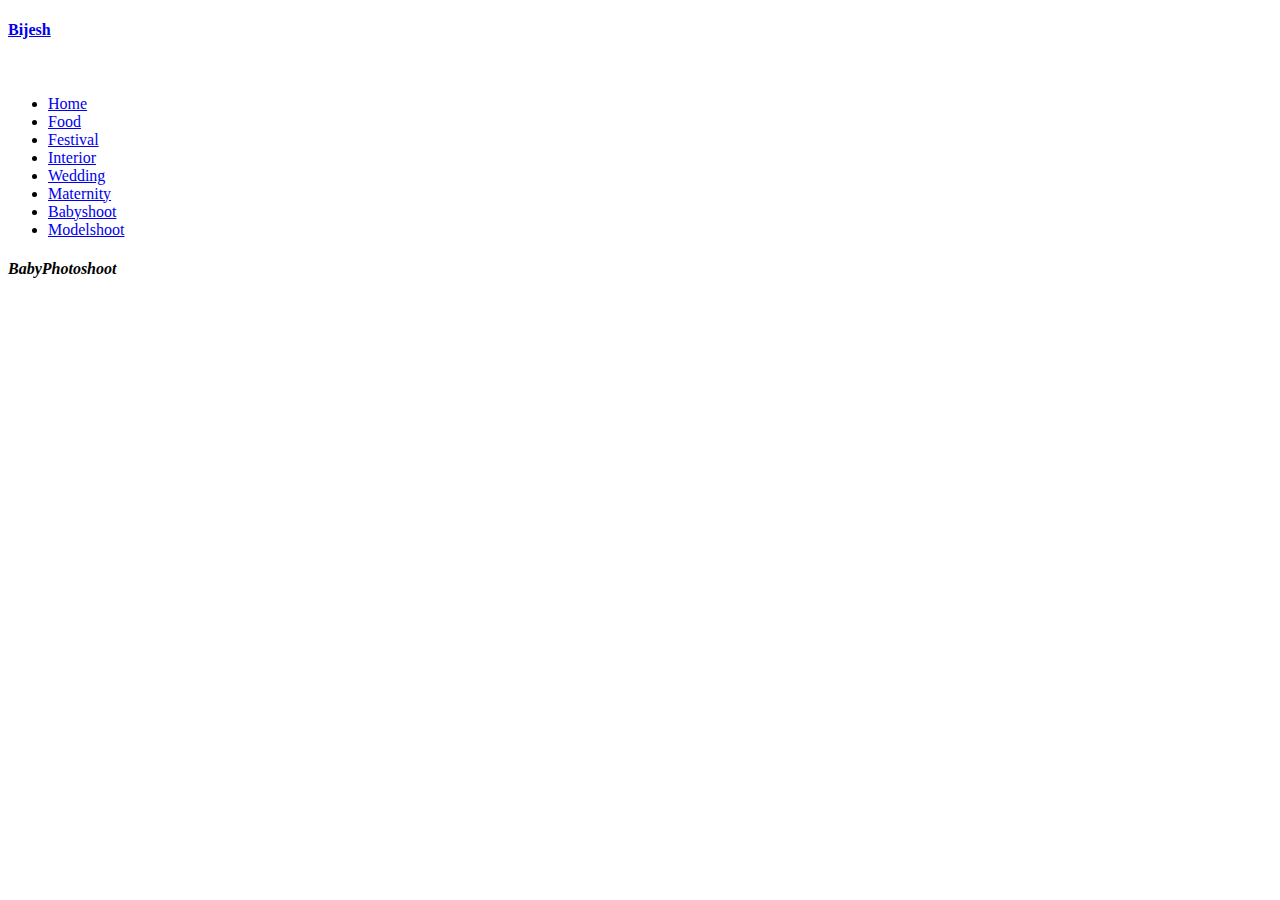
==== babyshoot.html @ 9b433097 "Add files via upload" ====
<!DOCTYPE html>
<html lang="zxx">
<head>
	<title>Bijesh | Photographer</title>
	<meta charset="UTF-8">
	<meta name="description" content="Tulen Photography HTML Template"">
	<meta name="keywords" content="photo, html">
	<meta name="viewport" content="width=device-width, initial-scale=1.0">
	<!-- Stylesheets -->
	<link rel="stylesheet" href="css/bootstrap.min.css"/>
	<link rel="stylesheet" href="css/font-awesome.min.css"/>
	<link rel="stylesheet" href="css/themify-icons.css"/>
	<link rel="stylesheet" href="css/accordion.css"/>
	<link rel="stylesheet" href="css/fresco.css"/>
	<link rel="stylesheet" href="css/owl.carousel.min.css"/>

	<!-- Main Stylesheets -->
	<link rel="stylesheet" href="css/style.css"/>


	<!--[if lt IE 9]>
		<script src="https://oss.maxcdn.com/html5shiv/3.7.2/html5shiv.min.js"></script>
		<script src="https://oss.maxcdn.com/respond/1.4.2/respond.min.js"></script>
	<![endif]-->

</head>
<body>
	<!-- Page Preloder -->
	<div id="preloder">
		<div class="loader"></div>
	</div>

	<!-- Offcanvas Menu Section -->
	<div class="menu-wrapper">
		<div class="menu-switch">
			<i class="ti-menu"></i>
		</div>
		<div class="menu-social-warp">
			<div class="menu-social">
				<a href="https://www.facebook.com/bijeshfotografia?mibextid=ZbWKwL"><i class="ti-facebook"></i></a>
				
				<a href="https://www.linkedin.com/in/bijeshcb"><i class="ti-linkedin"></i></a>
				<a href="https://instagram.com/bijesh_babu_photography?igshid=NGExMmI2YTkyZg=="><i class="ti-instagram"></i></a>
			</div>
		</div>
	</div>
	<div class="side-menu-wrapper">
		<div class="sm-header">
			<div class="menu-close">
				<i class="ti-arrow-left"></i>
			</div>
			<a href="index.html" class="site-logo">
				<h4>Bijesh</h4>
			</a>
		</div><br>
		<nav class="main-menu">
			<ul>
				<li><a href="index.html">Home</a></li>
			
				<li><a href="food.html">Food</a></li>
				<li><a href="festival.html">Festival</a></li>
				<li><a href="interior.html">Interior</a></li>
                <li><a href="wedding.html">Wedding</a></li>
				<li><a href="maternity.html">Maternity</a></li>
				<li><a href="babyshoot.html">Babyshoot</a></li>
				<li><a href="modelshoot.html">Modelshoot</a></li>
			</ul>
		</nav>
		<div class="sm-footer">
			<div class="sm-socail">
				<a href="https://www.facebook.com/bijeshfotografia?mibextid=ZbWKwL"><i class="ti-facebook"></i></a>
				
				<a href="https://www.linkedin.com/in/bijeshcb"><i class="ti-linkedin"></i></a>
				<a href="https://instagram.com/bijesh_babu_photography?igshid=NGExMmI2YTkyZg=="><i class="ti-instagram"></i></a>
			</div>
			
		</div>
	</div>
	<!-- Offcanvas Menu Section end -->

	<!-- Gallery Section end -->
	<section class="gallery-section">
		<div class="gallery-header">
			<h4><i>BabyPhotoshoot</i></h4>
			<ul class="gallery-filter">
				<!-- <li class="filter all active" data-filter=""><a href="food.html">Food</a></li> -->
			    
				
				</ul>
			
			</ul>
		</div>
		<div class="nice-scroll">
			<div class="gallery-warp">
				<div class="grid-sizer"></div>
				<div class="gallery-item gi-big featured">
					<a class="fresco" href="img/baby/1.jpg" data-fresco-group="projects">
						<img src="img/baby/1.jpg" alt="">
					</a>
					
				</div>
				<div class="gallery-item people">
					<a class="fresco" href="img/baby/2.jpg" data-fresco-group="projects">
						<img src="img/baby/2.jpg" alt="">
					</a>
					
				</div>
				<div class="gallery-item nature">
					<a class="fresco" href="img/baby/3.jpg" data-fresco-group="projects">
						<img src="img/baby/3.jpg" alt="">
					</a>
				
				</div>
				<div class="gallery-item gi-long travel">
					<a class="fresco" href="img/baby/4.jpg" data-fresco-group="projects">
						<img src="img/baby/4.jpg" alt="">
					</a>
					
				</div>
				
				<div class="gallery-item gi-big animal">
					<a class="fresco" href="img/baby/5.jpg" data-fresco-group="projects">
						<img src="img/baby/5.jpg" alt="">
					</a>
				
				</div>
				<div class="gallery-item gi-big featured">
					<a class="fresco" href="img/baby/6.jpg" data-fresco-group="projects">
						<img src="img/baby/6.jpg" alt="">
					</a>
					
				</div>
				<div class="gallery-item travel">
					<a class="fresco" href="img/baby/7.jpg" data-fresco-group="projects">
						<img src="img/baby/7.jpg" alt="">
					</a>
					
				</div>
				<div class="gallery-item people">
					<a class="fresco" href="img/baby/8.jpg" data-fresco-group="projects">
						<img src="img/baby/8.jpg" alt="">
					</a>
				
				</div>
				
				
				
				
			
				
			</div>
		</div>
	</section>
	<!-- Gallery Section end -->

	<!--====== Javascripts & Jquery ======-->
	<script src="js/vendor/jquery-3.2.1.min.js"></script>
	<script src="js/bootstrap.min.js"></script>
	<script src="js/owl.carousel.min.js"></script>
	<script src="js/imagesloaded.pkgd.min.js"></script>
	<script src="js/isotope.pkgd.min.js"></script>
	<script src="js/jquery.nicescroll.min.js"></script>
	<script src="js/circle-progress.min.js"></script>
	<script src="js/pana-accordion.js"></script>
	<script src="js/fresco.min.js"></script>
	<script src="js/main.js"></script>

	</body>
</html>
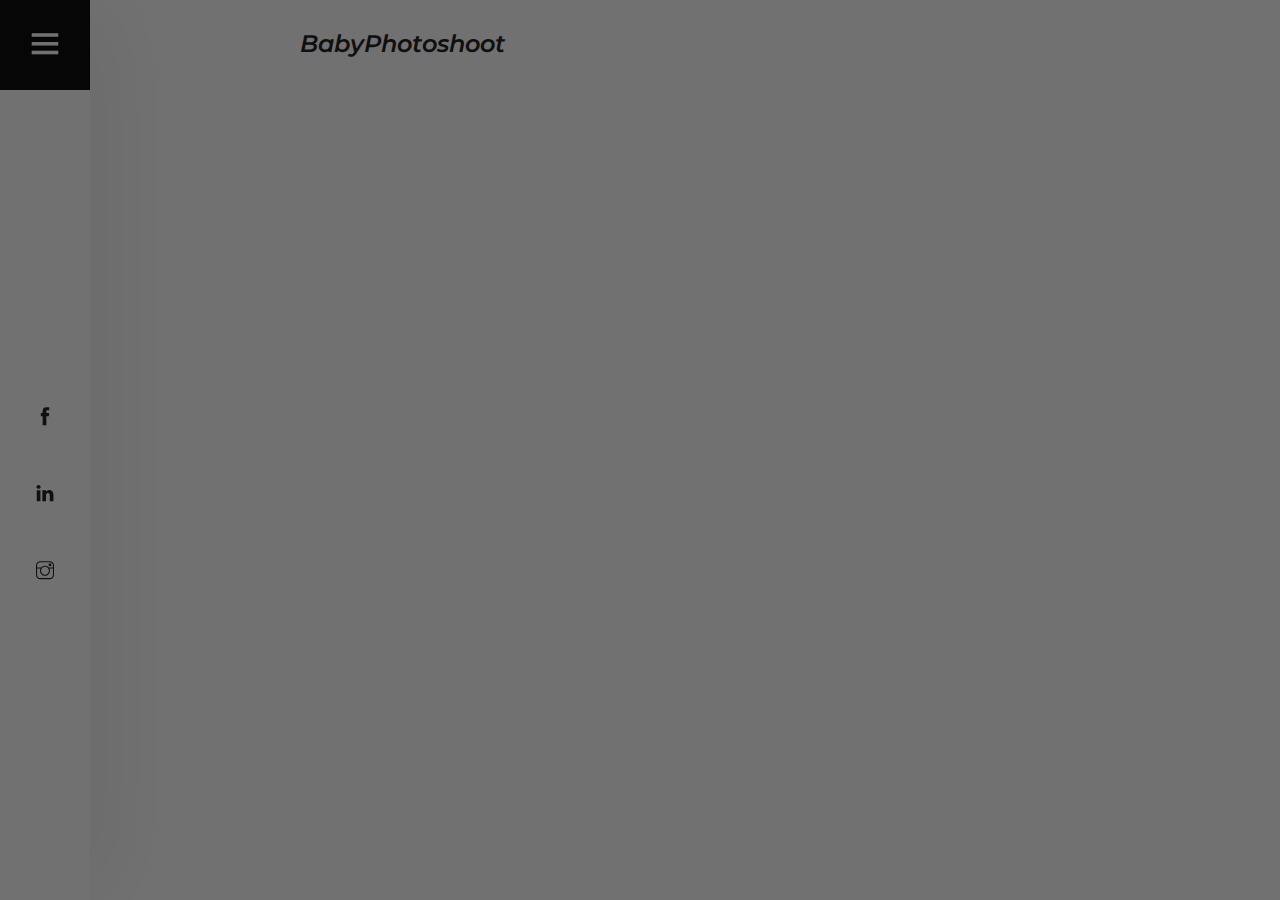
==== commit 0451bacf: "Update babyshoot.html" ====
--- a/babyshoot.html
+++ b/babyshoot.html
@@ -58,7 +58,7 @@
 				<li><a href="index.html">Home</a></li>
 			
 				<li><a href="food.html">Food</a></li>
-				<li><a href="festival.html">Festival</a></li>
+			
 				<li><a href="interior.html">Interior</a></li>
                 <li><a href="wedding.html">Wedding</a></li>
 				<li><a href="maternity.html">Maternity</a></li>
--- a/css/themify-icons.css
+++ b/css/themify-icons.css
@@ -0,0 +1,1081 @@
+@font-face {
+	font-family: 'themify';
+	src:url('../fonts/themify.eot?-fvbane');
+	src:url('../fonts/themify.eot?#iefix-fvbane') format('embedded-opentype'),
+		url('../fonts/themify.woff?-fvbane') format('woff'),
+		url('../fonts/themify.ttf?-fvbane') format('truetype'),
+		url('../fonts/themify.svg?-fvbane#themify') format('svg');
+	font-weight: normal;
+	font-style: normal;
+}
+
+[class^="ti-"], [class*=" ti-"] {
+	font-family: 'themify';
+	speak: none;
+	font-style: normal;
+	font-weight: normal;
+	font-variant: normal;
+	text-transform: none;
+	line-height: 1;
+
+	/* Better Font Rendering =========== */
+	-webkit-font-smoothing: antialiased;
+	-moz-osx-font-smoothing: grayscale;
+}
+
+.ti-wand:before {
+	content: "\e600";
+}
+.ti-volume:before {
+	content: "\e601";
+}
+.ti-user:before {
+	content: "\e602";
+}
+.ti-unlock:before {
+	content: "\e603";
+}
+.ti-unlink:before {
+	content: "\e604";
+}
+.ti-trash:before {
+	content: "\e605";
+}
+.ti-thought:before {
+	content: "\e606";
+}
+.ti-target:before {
+	content: "\e607";
+}
+.ti-tag:before {
+	content: "\e608";
+}
+.ti-tablet:before {
+	content: "\e609";
+}
+.ti-star:before {
+	content: "\e60a";
+}
+.ti-spray:before {
+	content: "\e60b";
+}
+.ti-signal:before {
+	content: "\e60c";
+}
+.ti-shopping-cart:before {
+	content: "\e60d";
+}
+.ti-shopping-cart-full:before {
+	content: "\e60e";
+}
+.ti-settings:before {
+	content: "\e60f";
+}
+.ti-search:before {
+	content: "\e610";
+}
+.ti-zoom-in:before {
+	content: "\e611";
+}
+.ti-zoom-out:before {
+	content: "\e612";
+}
+.ti-cut:before {
+	content: "\e613";
+}
+.ti-ruler:before {
+	content: "\e614";
+}
+.ti-ruler-pencil:before {
+	content: "\e615";
+}
+.ti-ruler-alt:before {
+	content: "\e616";
+}
+.ti-bookmark:before {
+	content: "\e617";
+}
+.ti-bookmark-alt:before {
+	content: "\e618";
+}
+.ti-reload:before {
+	content: "\e619";
+}
+.ti-plus:before {
+	content: "\e61a";
+}
+.ti-pin:before {
+	content: "\e61b";
+}
+.ti-pencil:before {
+	content: "\e61c";
+}
+.ti-pencil-alt:before {
+	content: "\e61d";
+}
+.ti-paint-roller:before {
+	content: "\e61e";
+}
+.ti-paint-bucket:before {
+	content: "\e61f";
+}
+.ti-na:before {
+	content: "\e620";
+}
+.ti-mobile:before {
+	content: "\e621";
+}
+.ti-minus:before {
+	content: "\e622";
+}
+.ti-medall:before {
+	content: "\e623";
+}
+.ti-medall-alt:before {
+	content: "\e624";
+}
+.ti-marker:before {
+	content: "\e625";
+}
+.ti-marker-alt:before {
+	content: "\e626";
+}
+.ti-arrow-up:before {
+	content: "\e627";
+}
+.ti-arrow-right:before {
+	content: "\e628";
+}
+.ti-arrow-left:before {
+	content: "\e629";
+}
+.ti-arrow-down:before {
+	content: "\e62a";
+}
+.ti-lock:before {
+	content: "\e62b";
+}
+.ti-location-arrow:before {
+	content: "\e62c";
+}
+.ti-link:before {
+	content: "\e62d";
+}
+.ti-layout:before {
+	content: "\e62e";
+}
+.ti-layers:before {
+	content: "\e62f";
+}
+.ti-layers-alt:before {
+	content: "\e630";
+}
+.ti-key:before {
+	content: "\e631";
+}
+.ti-import:before {
+	content: "\e632";
+}
+.ti-image:before {
+	content: "\e633";
+}
+.ti-heart:before {
+	content: "\e634";
+}
+.ti-heart-broken:before {
+	content: "\e635";
+}
+.ti-hand-stop:before {
+	content: "\e636";
+}
+.ti-hand-open:before {
+	content: "\e637";
+}
+.ti-hand-drag:before {
+	content: "\e638";
+}
+.ti-folder:before {
+	content: "\e639";
+}
+.ti-flag:before {
+	content: "\e63a";
+}
+.ti-flag-alt:before {
+	content: "\e63b";
+}
+.ti-flag-alt-2:before {
+	content: "\e63c";
+}
+.ti-eye:before {
+	content: "\e63d";
+}
+.ti-export:before {
+	content: "\e63e";
+}
+.ti-exchange-vertical:before {
+	content: "\e63f";
+}
+.ti-desktop:before {
+	content: "\e640";
+}
+.ti-cup:before {
+	content: "\e641";
+}
+.ti-crown:before {
+	content: "\e642";
+}
+.ti-comments:before {
+	content: "\e643";
+}
+.ti-comment:before {
+	content: "\e644";
+}
+.ti-comment-alt:before {
+	content: "\e645";
+}
+.ti-close:before {
+	content: "\e646";
+}
+.ti-clip:before {
+	content: "\e647";
+}
+.ti-angle-up:before {
+	content: "\e648";
+}
+.ti-angle-right:before {
+	content: "\e649";
+}
+.ti-angle-left:before {
+	content: "\e64a";
+}
+.ti-angle-down:before {
+	content: "\e64b";
+}
+.ti-check:before {
+	content: "\e64c";
+}
+.ti-check-box:before {
+	content: "\e64d";
+}
+.ti-camera:before {
+	content: "\e64e";
+}
+.ti-announcement:before {
+	content: "\e64f";
+}
+.ti-brush:before {
+	content: "\e650";
+}
+.ti-briefcase:before {
+	content: "\e651";
+}
+.ti-bolt:before {
+	content: "\e652";
+}
+.ti-bolt-alt:before {
+	content: "\e653";
+}
+.ti-blackboard:before {
+	content: "\e654";
+}
+.ti-bag:before {
+	content: "\e655";
+}
+.ti-move:before {
+	content: "\e656";
+}
+.ti-arrows-vertical:before {
+	content: "\e657";
+}
+.ti-arrows-horizontal:before {
+	content: "\e658";
+}
+.ti-fullscreen:before {
+	content: "\e659";
+}
+.ti-arrow-top-right:before {
+	content: "\e65a";
+}
+.ti-arrow-top-left:before {
+	content: "\e65b";
+}
+.ti-arrow-circle-up:before {
+	content: "\e65c";
+}
+.ti-arrow-circle-right:before {
+	content: "\e65d";
+}
+.ti-arrow-circle-left:before {
+	content: "\e65e";
+}
+.ti-arrow-circle-down:before {
+	content: "\e65f";
+}
+.ti-angle-double-up:before {
+	content: "\e660";
+}
+.ti-angle-double-right:before {
+	content: "\e661";
+}
+.ti-angle-double-left:before {
+	content: "\e662";
+}
+.ti-angle-double-down:before {
+	content: "\e663";
+}
+.ti-zip:before {
+	content: "\e664";
+}
+.ti-world:before {
+	content: "\e665";
+}
+.ti-wheelchair:before {
+	content: "\e666";
+}
+.ti-view-list:before {
+	content: "\e667";
+}
+.ti-view-list-alt:before {
+	content: "\e668";
+}
+.ti-view-grid:before {
+	content: "\e669";
+}
+.ti-uppercase:before {
+	content: "\e66a";
+}
+.ti-upload:before {
+	content: "\e66b";
+}
+.ti-underline:before {
+	content: "\e66c";
+}
+.ti-truck:before {
+	content: "\e66d";
+}
+.ti-timer:before {
+	content: "\e66e";
+}
+.ti-ticket:before {
+	content: "\e66f";
+}
+.ti-thumb-up:before {
+	content: "\e670";
+}
+.ti-thumb-down:before {
+	content: "\e671";
+}
+.ti-text:before {
+	content: "\e672";
+}
+.ti-stats-up:before {
+	content: "\e673";
+}
+.ti-stats-down:before {
+	content: "\e674";
+}
+.ti-split-v:before {
+	content: "\e675";
+}
+.ti-split-h:before {
+	content: "\e676";
+}
+.ti-smallcap:before {
+	content: "\e677";
+}
+.ti-shine:before {
+	content: "\e678";
+}
+.ti-shift-right:before {
+	content: "\e679";
+}
+.ti-shift-left:before {
+	content: "\e67a";
+}
+.ti-shield:before {
+	content: "\e67b";
+}
+.ti-notepad:before {
+	content: "\e67c";
+}
+.ti-server:before {
+	content: "\e67d";
+}
+.ti-quote-right:before {
+	content: "\e67e";
+}
+.ti-quote-left:before {
+	content: "\e67f";
+}
+.ti-pulse:before {
+	content: "\e680";
+}
+.ti-printer:before {
+	content: "\e681";
+}
+.ti-power-off:before {
+	content: "\e682";
+}
+.ti-plug:before {
+	content: "\e683";
+}
+.ti-pie-chart:before {
+	content: "\e684";
+}
+.ti-paragraph:before {
+	content: "\e685";
+}
+.ti-panel:before {
+	content: "\e686";
+}
+.ti-package:before {
+	content: "\e687";
+}
+.ti-music:before {
+	content: "\e688";
+}
+.ti-music-alt:before {
+	content: "\e689";
+}
+.ti-mouse:before {
+	content: "\e68a";
+}
+.ti-mouse-alt:before {
+	content: "\e68b";
+}
+.ti-money:before {
+	content: "\e68c";
+}
+.ti-microphone:before {
+	content: "\e68d";
+}
+.ti-menu:before {
+	content: "\e68e";
+}
+.ti-menu-alt:before {
+	content: "\e68f";
+}
+.ti-map:before {
+	content: "\e690";
+}
+.ti-map-alt:before {
+	content: "\e691";
+}
+.ti-loop:before {
+	content: "\e692";
+}
+.ti-location-pin:before {
+	content: "\e693";
+}
+.ti-list:before {
+	content: "\e694";
+}
+.ti-light-bulb:before {
+	content: "\e695";
+}
+.ti-Italic:before {
+	content: "\e696";
+}
+.ti-info:before {
+	content: "\e697";
+}
+.ti-infinite:before {
+	content: "\e698";
+}
+.ti-id-badge:before {
+	content: "\e699";
+}
+.ti-hummer:before {
+	content: "\e69a";
+}
+.ti-home:before {
+	content: "\e69b";
+}
+.ti-help:before {
+	content: "\e69c";
+}
+.ti-headphone:before {
+	content: "\e69d";
+}
+.ti-harddrives:before {
+	content: "\e69e";
+}
+.ti-harddrive:before {
+	content: "\e69f";
+}
+.ti-gift:before {
+	content: "\e6a0";
+}
+.ti-game:before {
+	content: "\e6a1";
+}
+.ti-filter:before {
+	content: "\e6a2";
+}
+.ti-files:before {
+	content: "\e6a3";
+}
+.ti-file:before {
+	content: "\e6a4";
+}
+.ti-eraser:before {
+	content: "\e6a5";
+}
+.ti-envelope:before {
+	content: "\e6a6";
+}
+.ti-download:before {
+	content: "\e6a7";
+}
+.ti-direction:before {
+	content: "\e6a8";
+}
+.ti-direction-alt:before {
+	content: "\e6a9";
+}
+.ti-dashboard:before {
+	content: "\e6aa";
+}
+.ti-control-stop:before {
+	content: "\e6ab";
+}
+.ti-control-shuffle:before {
+	content: "\e6ac";
+}
+.ti-control-play:before {
+	content: "\e6ad";
+}
+.ti-control-pause:before {
+	content: "\e6ae";
+}
+.ti-control-forward:before {
+	content: "\e6af";
+}
+.ti-control-backward:before {
+	content: "\e6b0";
+}
+.ti-cloud:before {
+	content: "\e6b1";
+}
+.ti-cloud-up:before {
+	content: "\e6b2";
+}
+.ti-cloud-down:before {
+	content: "\e6b3";
+}
+.ti-clipboard:before {
+	content: "\e6b4";
+}
+.ti-car:before {
+	content: "\e6b5";
+}
+.ti-calendar:before {
+	content: "\e6b6";
+}
+.ti-book:before {
+	content: "\e6b7";
+}
+.ti-bell:before {
+	content: "\e6b8";
+}
+.ti-basketball:before {
+	content: "\e6b9";
+}
+.ti-bar-chart:before {
+	content: "\e6ba";
+}
+.ti-bar-chart-alt:before {
+	content: "\e6bb";
+}
+.ti-back-right:before {
+	content: "\e6bc";
+}
+.ti-back-left:before {
+	content: "\e6bd";
+}
+.ti-arrows-corner:before {
+	content: "\e6be";
+}
+.ti-archive:before {
+	content: "\e6bf";
+}
+.ti-anchor:before {
+	content: "\e6c0";
+}
+.ti-align-right:before {
+	content: "\e6c1";
+}
+.ti-align-left:before {
+	content: "\e6c2";
+}
+.ti-align-justify:before {
+	content: "\e6c3";
+}
+.ti-align-center:before {
+	content: "\e6c4";
+}
+.ti-alert:before {
+	content: "\e6c5";
+}
+.ti-alarm-clock:before {
+	content: "\e6c6";
+}
+.ti-agenda:before {
+	content: "\e6c7";
+}
+.ti-write:before {
+	content: "\e6c8";
+}
+.ti-window:before {
+	content: "\e6c9";
+}
+.ti-widgetized:before {
+	content: "\e6ca";
+}
+.ti-widget:before {
+	content: "\e6cb";
+}
+.ti-widget-alt:before {
+	content: "\e6cc";
+}
+.ti-wallet:before {
+	content: "\e6cd";
+}
+.ti-video-clapper:before {
+	content: "\e6ce";
+}
+.ti-video-camera:before {
+	content: "\e6cf";
+}
+.ti-vector:before {
+	content: "\e6d0";
+}
+.ti-themify-logo:before {
+	content: "\e6d1";
+}
+.ti-themify-favicon:before {
+	content: "\e6d2";
+}
+.ti-themify-favicon-alt:before {
+	content: "\e6d3";
+}
+.ti-support:before {
+	content: "\e6d4";
+}
+.ti-stamp:before {
+	content: "\e6d5";
+}
+.ti-split-v-alt:before {
+	content: "\e6d6";
+}
+.ti-slice:before {
+	content: "\e6d7";
+}
+.ti-shortcode:before {
+	content: "\e6d8";
+}
+.ti-shift-right-alt:before {
+	content: "\e6d9";
+}
+.ti-shift-left-alt:before {
+	content: "\e6da";
+}
+.ti-ruler-alt-2:before {
+	content: "\e6db";
+}
+.ti-receipt:before {
+	content: "\e6dc";
+}
+.ti-pin2:before {
+	content: "\e6dd";
+}
+.ti-pin-alt:before {
+	content: "\e6de";
+}
+.ti-pencil-alt2:before {
+	content: "\e6df";
+}
+.ti-palette:before {
+	content: "\e6e0";
+}
+.ti-more:before {
+	content: "\e6e1";
+}
+.ti-more-alt:before {
+	content: "\e6e2";
+}
+.ti-microphone-alt:before {
+	content: "\e6e3";
+}
+.ti-magnet:before {
+	content: "\e6e4";
+}
+.ti-line-double:before {
+	content: "\e6e5";
+}
+.ti-line-dotted:before {
+	content: "\e6e6";
+}
+.ti-line-dashed:before {
+	content: "\e6e7";
+}
+.ti-layout-width-full:before {
+	content: "\e6e8";
+}
+.ti-layout-width-default:before {
+	content: "\e6e9";
+}
+.ti-layout-width-default-alt:before {
+	content: "\e6ea";
+}
+.ti-layout-tab:before {
+	content: "\e6eb";
+}
+.ti-layout-tab-window:before {
+	content: "\e6ec";
+}
+.ti-layout-tab-v:before {
+	content: "\e6ed";
+}
+.ti-layout-tab-min:before {
+	content: "\e6ee";
+}
+.ti-layout-slider:before {
+	content: "\e6ef";
+}
+.ti-layout-slider-alt:before {
+	content: "\e6f0";
+}
+.ti-layout-sidebar-right:before {
+	content: "\e6f1";
+}
+.ti-layout-sidebar-none:before {
+	content: "\e6f2";
+}
+.ti-layout-sidebar-left:before {
+	content: "\e6f3";
+}
+.ti-layout-placeholder:before {
+	content: "\e6f4";
+}
+.ti-layout-menu:before {
+	content: "\e6f5";
+}
+.ti-layout-menu-v:before {
+	content: "\e6f6";
+}
+.ti-layout-menu-separated:before {
+	content: "\e6f7";
+}
+.ti-layout-menu-full:before {
+	content: "\e6f8";
+}
+.ti-layout-media-right-alt:before {
+	content: "\e6f9";
+}
+.ti-layout-media-right:before {
+	content: "\e6fa";
+}
+.ti-layout-media-overlay:before {
+	content: "\e6fb";
+}
+.ti-layout-media-overlay-alt:before {
+	content: "\e6fc";
+}
+.ti-layout-media-overlay-alt-2:before {
+	content: "\e6fd";
+}
+.ti-layout-media-left-alt:before {
+	content: "\e6fe";
+}
+.ti-layout-media-left:before {
+	content: "\e6ff";
+}
+.ti-layout-media-center-alt:before {
+	content: "\e700";
+}
+.ti-layout-media-center:before {
+	content: "\e701";
+}
+.ti-layout-list-thumb:before {
+	content: "\e702";
+}
+.ti-layout-list-thumb-alt:before {
+	content: "\e703";
+}
+.ti-layout-list-post:before {
+	content: "\e704";
+}
+.ti-layout-list-large-image:before {
+	content: "\e705";
+}
+.ti-layout-line-solid:before {
+	content: "\e706";
+}
+.ti-layout-grid4:before {
+	content: "\e707";
+}
+.ti-layout-grid3:before {
+	content: "\e708";
+}
+.ti-layout-grid2:before {
+	content: "\e709";
+}
+.ti-layout-grid2-thumb:before {
+	content: "\e70a";
+}
+.ti-layout-cta-right:before {
+	content: "\e70b";
+}
+.ti-layout-cta-left:before {
+	content: "\e70c";
+}
+.ti-layout-cta-center:before {
+	content: "\e70d";
+}
+.ti-layout-cta-btn-right:before {
+	content: "\e70e";
+}
+.ti-layout-cta-btn-left:before {
+	content: "\e70f";
+}
+.ti-layout-column4:before {
+	content: "\e710";
+}
+.ti-layout-column3:before {
+	content: "\e711";
+}
+.ti-layout-column2:before {
+	content: "\e712";
+}
+.ti-layout-accordion-separated:before {
+	content: "\e713";
+}
+.ti-layout-accordion-merged:before {
+	content: "\e714";
+}
+.ti-layout-accordion-list:before {
+	content: "\e715";
+}
+.ti-ink-pen:before {
+	content: "\e716";
+}
+.ti-info-alt:before {
+	content: "\e717";
+}
+.ti-help-alt:before {
+	content: "\e718";
+}
+.ti-headphone-alt:before {
+	content: "\e719";
+}
+.ti-hand-point-up:before {
+	content: "\e71a";
+}
+.ti-hand-point-right:before {
+	content: "\e71b";
+}
+.ti-hand-point-left:before {
+	content: "\e71c";
+}
+.ti-hand-point-down:before {
+	content: "\e71d";
+}
+.ti-gallery:before {
+	content: "\e71e";
+}
+.ti-face-smile:before {
+	content: "\e71f";
+}
+.ti-face-sad:before {
+	content: "\e720";
+}
+.ti-credit-card:before {
+	content: "\e721";
+}
+.ti-control-skip-forward:before {
+	content: "\e722";
+}
+.ti-control-skip-backward:before {
+	content: "\e723";
+}
+.ti-control-record:before {
+	content: "\e724";
+}
+.ti-control-eject:before {
+	content: "\e725";
+}
+.ti-comments-smiley:before {
+	content: "\e726";
+}
+.ti-brush-alt:before {
+	content: "\e727";
+}
+.ti-youtube:before {
+	content: "\e728";
+}
+.ti-vimeo:before {
+	content: "\e729";
+}
+.ti-twitter:before {
+	content: "\e72a";
+}
+.ti-time:before {
+	content: "\e72b";
+}
+.ti-tumblr:before {
+	content: "\e72c";
+}
+.ti-skype:before {
+	content: "\e72d";
+}
+.ti-share:before {
+	content: "\e72e";
+}
+.ti-share-alt:before {
+	content: "\e72f";
+}
+.ti-rocket:before {
+	content: "\e730";
+}
+.ti-pinterest:before {
+	content: "\e731";
+}
+.ti-new-window:before {
+	content: "\e732";
+}
+.ti-microsoft:before {
+	content: "\e733";
+}
+.ti-list-ol:before {
+	content: "\e734";
+}
+.ti-linkedin:before {
+	content: "\e735";
+}
+.ti-layout-sidebar-2:before {
+	content: "\e736";
+}
+.ti-layout-grid4-alt:before {
+	content: "\e737";
+}
+.ti-layout-grid3-alt:before {
+	content: "\e738";
+}
+.ti-layout-grid2-alt:before {
+	content: "\e739";
+}
+.ti-layout-column4-alt:before {
+	content: "\e73a";
+}
+.ti-layout-column3-alt:before {
+	content: "\e73b";
+}
+.ti-layout-column2-alt:before {
+	content: "\e73c";
+}
+.ti-instagram:before {
+	content: "\e73d";
+}
+.ti-google:before {
+	content: "\e73e";
+}
+.ti-github:before {
+	content: "\e73f";
+}
+.ti-flickr:before {
+	content: "\e740";
+}
+.ti-facebook:before {
+	content: "\e741";
+}
+.ti-dropbox:before {
+	content: "\e742";
+}
+.ti-dribbble:before {
+	content: "\e743";
+}
+.ti-apple:before {
+	content: "\e744";
+}
+.ti-android:before {
+	content: "\e745";
+}
+.ti-save:before {
+	content: "\e746";
+}
+.ti-save-alt:before {
+	content: "\e747";
+}
+.ti-yahoo:before {
+	content: "\e748";
+}
+.ti-wordpress:before {
+	content: "\e749";
+}
+.ti-vimeo-alt:before {
+	content: "\e74a";
+}
+.ti-twitter-alt:before {
+	content: "\e74b";
+}
+.ti-tumblr-alt:before {
+	content: "\e74c";
+}
+.ti-trello:before {
+	content: "\e74d";
+}
+.ti-stack-overflow:before {
+	content: "\e74e";
+}
+.ti-soundcloud:before {
+	content: "\e74f";
+}
+.ti-sharethis:before {
+	content: "\e750";
+}
+.ti-sharethis-alt:before {
+	content: "\e751";
+}
+.ti-reddit:before {
+	content: "\e752";
+}
+.ti-pinterest-alt:before {
+	content: "\e753";
+}
+.ti-microsoft-alt:before {
+	content: "\e754";
+}
+.ti-linux:before {
+	content: "\e755";
+}
+.ti-jsfiddle:before {
+	content: "\e756";
+}
+.ti-joomla:before {
+	content: "\e757";
+}
+.ti-html5:before {
+	content: "\e758";
+}
+.ti-flickr-alt:before {
+	content: "\e759";
+}
+.ti-email:before {
+	content: "\e75a";
+}
+.ti-drupal:before {
+	content: "\e75b";
+}
+.ti-dropbox-alt:before {
+	content: "\e75c";
+}
+.ti-css3:before {
+	content: "\e75d";
+}
+.ti-rss:before {
+	content: "\e75e";
+}
+.ti-rss-alt:before {
+	content: "\e75f";
+}
--- a/css/accordion.css
+++ b/css/accordion.css
@@ -0,0 +1,51 @@
+.pana-accordion {
+	width: 100%;
+	height: 100%;
+	margin: 0 auto;
+	position: relative;
+	overflow: hidden
+}
+
+.pana-accordion .pana-accordion-wrap {
+	margin-left: -1px;
+	position: relative;
+	width: 300%
+}
+
+.pana-accordion .pana-accordion-wrap .pana-accordion-item {
+	width: 100%;
+	height: 200px;
+	overflow: hidden;
+	float: left;
+	position: absolute;
+	left: 0;
+	top: 0;
+	background-position: top left -200px;
+	transition: background-position 0.4s;
+	
+}
+.pana-accordion .pana-accordion-wrap .pana-accordion-item.active {
+	background-position: top center;
+}
+
+.pana-accordion .pana-accordion-wrap .pana-accordion-item .pana-accordion-mask {
+	width: 100%;
+	height: 100%;
+	left: 0;
+	top: 0;
+	position: absolute;
+	z-index: 10;
+	background-color: #000;
+	filter: alpha(opacity=40);
+	-ms-filter: "progid:DXImageTransform.Microsoft.Alpha(Opacity=40)";
+	-webkit-opacity: 0.4;
+	-khtml-opacity: 0.4;
+	-moz-opacity: 0.4;
+	-ms-opacity: 0.4;
+	-o-opacity: 0.4;
+	opacity: 0.4
+}
+
+.pana-accordion .pana-accordion-wrap .pana-accordion-item.active .pana-accordion-mask {
+	display: none
+}--- a/css/fresco.css
+++ b/css/fresco.css
@@ -0,0 +1,1616 @@
+/* box-sizing */
+.fr-window,
+.fr-window [class^="fr-"],
+.fr-overlay,
+.fr-overlay [class^="fr-"],
+.fr-spinner,
+.fr-spinner [class^="fr-"] {
+  box-sizing: border-box;
+}
+
+.fr-window {
+  position: fixed;
+  width: 100%;
+  height: 100%;
+  top: 0;
+  left: 0;
+  font: 13px/20px "Lucida Sans", "Lucida Sans Unicode", "Lucida Grande", Verdana,
+    Arial, sans-serif;
+  /* Chrome hack, this fixes a visual glitch when quickly toggling a video */
+  transform: translateZ(0px);
+}
+
+/* z-index */
+.fr-overlay {
+  z-index: 99998;
+}
+.fr-window {
+  z-index: 99999;
+}
+.fr-spinner {
+  z-index: 100000;
+}
+
+/* overlay */
+.fr-overlay {
+  position: fixed;
+  top: 0;
+  left: 0;
+  height: 100%;
+  width: 100%;
+}
+.fr-overlay-background {
+  float: left;
+  width: 100%;
+  height: 100%;
+  background: #000;
+  opacity: 0.9;
+  filter: alpha(opacity=90);
+}
+
+.fr-overlay-ui-fullclick .fr-overlay-background {
+  background: #292929;
+  opacity: 1;
+  filter: alpha(opacity=100);
+}
+
+/* mobile touch has position:absolute to allow zooming */
+.fr-window.fr-mobile-touch,
+.fr-overlay.fr-mobile-touch {
+  position: absolute;
+  overflow: visible;
+}
+
+/* some properties on the window are used to toggle things
+ * like margin and the fullclick mode,
+ * we reset those properties after measuring them
+ */
+.fr-measured {
+  margin: 0 !important;
+  min-width: 0 !important;
+  min-height: 0 !important;
+}
+
+.fr-box {
+  position: absolute;
+  top: 0;
+  left: 0;
+  width: 100%;
+  height: 100%;
+}
+
+.fr-pages {
+  position: absolute;
+  width: 100%;
+  height: 100%;
+  overflow: hidden;
+  -webkit-user-select: none;
+  -khtml-user-select: none;
+  -moz-user-select: none;
+  -ms-user-select: none;
+  user-select: none;
+}
+
+.fr-page {
+  position: absolute;
+  width: 100%;
+  height: 100%;
+}
+
+.fr-container {
+  position: absolute;
+  top: 0;
+  left: 0;
+  right: 0;
+  bottom: 0;
+  margin: 0;
+  padding: 0;
+  text-align: center;
+}
+
+.fr-hovering-clickable .fr-container {
+  cursor: pointer;
+}
+
+/*
+   padding:
+   youtube & vimeo always have buttons on the outside
+   side button = 72 = 54 + (2 * 9 margin)
+   close button = 48
+*/
+/* padding ui:inside */
+.fr-ui-inside .fr-container {
+  padding: 20px 20px;
+}
+.fr-ui-inside.fr-no-sides .fr-container {
+  padding: 20px;
+}
+
+/* padding ui:outside */
+.fr-ui-outside .fr-container {
+  padding: 20px 82px;
+}
+.fr-ui-outside.fr-no-sides .fr-container {
+  padding: 20px 48px;
+}
+
+/* reduce padding on smaller screens */
+@media all and (max-width: 700px) and (orientation: portrait),
+  all and (orientation: landscape) and (max-height: 700px) {
+  /* padding ui:inside */
+  .fr-ui-inside .fr-container {
+    padding: 12px 12px;
+  }
+  .fr-ui-inside.fr-no-sides .fr-container {
+    padding: 12px;
+  }
+
+  /* padding ui:outside */
+  .fr-ui-outside .fr-container {
+    padding: 12px 72px;
+  }
+  .fr-ui-outside.fr-no-sides .fr-container {
+    padding: 12px 48px;
+  }
+}
+
+@media all and (max-width: 500px) and (orientation: portrait),
+  all and (orientation: landscape) and (max-height: 500px) {
+  /* padding ui:inside */
+  .fr-ui-inside .fr-container {
+    padding: 0px 0px;
+  }
+  .fr-ui-inside.fr-no-sides .fr-container {
+    padding: 0px;
+  }
+
+  /* padding ui:outside */
+  .fr-ui-outside .fr-container {
+    padding: 0px 72px;
+  }
+  .fr-ui-outside.fr-no-sides .fr-container {
+    padding: 0px 48px;
+  }
+}
+
+/* padding ui:fullclick */
+.fr-ui-fullclick .fr-container {
+  padding: 0;
+}
+.fr-ui-fullclick.fr-no-sides .fr-container {
+  padding: 0;
+}
+
+/* video fullclick */
+.fr-ui-fullclick.fr-type-video .fr-container {
+  padding: 0px 62px;
+}
+.fr-ui-fullclick.fr-no-sides.fr-type-video .fr-container {
+  padding: 48px 0px;
+}
+
+/* overflow-y should always have 0 padding top and bottom */
+.fr-overflow-y .fr-container {
+  padding-top: 0 !important;
+  padding-bottom: 0 !important;
+}
+
+.fr-content,
+.fr-content-background {
+  position: absolute;
+  top: 50%;
+  left: 50%;
+  /* IE11 has a 1px blur bug on the edges of the caption (ui:inside)
+     during animation with overflow:hidden */
+  overflow: visible;
+}
+
+/* img/iframe/error */
+.fr-content-element {
+  float: left;
+  width: 100%;
+  height: 100%;
+}
+
+.fr-content-background {
+  background: #101010;
+}
+
+.fr-info {
+  position: absolute;
+  top: 0;
+  left: 0;
+  width: 100%;
+  color: #efefef;
+  font-size: 13px;
+  line-height: 20px;
+  text-align: left;
+  -webkit-text-size-adjust: none;
+  text-size-adjust: none;
+  -webkit-user-select: text;
+  -khtml-user-select: text;
+  -moz-user-select: text;
+  -ms-user-select: text;
+  user-select: text;
+}
+.fr-info-background {
+  position: absolute;
+  top: 0;
+  left: 0;
+  height: 100%;
+  width: 100%;
+  background: #000;
+  line-height: 1%;
+  filter: none;
+  opacity: 1;
+}
+.fr-ui-inside .fr-info-background {
+  filter: alpha(opacity=80);
+  opacity: 0.8;
+  zoom: 1;
+}
+/* ui:outside has a slightly lighter info background to break up from black page backgrounds */
+.fr-ui-outside .fr-info-background {
+  background: #0d0d0d;
+}
+
+/* info at the bottom for ui:inside */
+.fr-content .fr-info {
+  top: auto;
+  bottom: 0;
+}
+
+.fr-info-padder {
+  display: block;
+  overflow: hidden;
+  padding: 12px;
+  position: relative;
+  width: auto;
+}
+.fr-caption {
+  width: auto;
+  display: inline;
+}
+
+.fr-position {
+  color: #b3b3b3;
+  float: right;
+  line-height: 21px;
+  opacity: 0.99;
+  position: relative;
+  text-align: right;
+  margin-left: 15px;
+  white-space: nowrap;
+}
+
+/* positions not within the info bar
+   for ui:outside/inside */
+.fr-position-outside,
+.fr-position-inside {
+  position: absolute;
+  bottom: 0;
+  right: 0;
+  margin: 12px;
+  width: auto;
+  padding: 2px 8px;
+  border-radius: 10px;
+  font-size: 11px;
+  line-height: 20px;
+  text-shadow: 0 1px 0 rgba(0, 0, 0, 0.4);
+  display: none;
+  overflow: hidden;
+  white-space: nowrap;
+  -webkit-text-size-adjust: none;
+  text-size-adjust: none;
+  -webkit-user-select: text;
+  -khtml-user-select: text;
+  -moz-user-select: text;
+  -ms-user-select: text;
+  user-select: text;
+}
+.fr-position-inside {
+  border: 0;
+}
+
+.fr-position-background {
+  position: absolute;
+  top: 0;
+  left: 0;
+  width: 100%;
+  height: 100%;
+  background: #0d0d0d;
+  filter: alpha(opacity=80);
+  opacity: 0.8;
+  zoom: 1; /* oldIE */
+}
+.fr-position-text {
+  color: #b3b3b3;
+}
+.fr-position-outside .fr-position-text,
+.fr-position-inside .fr-position-text {
+  float: left;
+  position: relative;
+  text-shadow: 0 1px 1px rgba(0, 0, 0, 0.3);
+  opacity: 1;
+}
+
+/* display it for the outside ui, hide the caption inside */
+.fr-ui-outside .fr-position-outside {
+  display: block;
+}
+.fr-ui-outside .fr-info .fr-position {
+  display: none;
+}
+
+.fr-ui-inside.fr-no-caption .fr-position-inside {
+  display: block;
+}
+
+/* links */
+.fr-info a,
+.fr-info a:hover {
+  color: #ccc;
+  border: 0;
+  background: none;
+  text-decoration: underline;
+}
+.fr-info a:hover {
+  color: #eee;
+}
+
+/* no-caption */
+.fr-ui-outside.fr-no-caption .fr-info {
+  display: none;
+}
+.fr-ui-inside.fr-no-caption .fr-caption {
+  display: none;
+}
+
+/* --- stroke */
+.fr-stroke {
+  position: absolute;
+  top: 0;
+  left: 0;
+  width: 100%;
+  height: 1px;
+}
+.fr-stroke-vertical {
+  width: 1px;
+  height: 100%;
+}
+.fr-stroke-horizontal {
+  padding: 0 1px;
+}
+
+.fr-stroke-right {
+  left: auto;
+  right: 0;
+}
+.fr-stroke-bottom {
+  top: auto;
+  bottom: 0;
+}
+
+.fr-stroke-color {
+  float: left;
+  width: 100%;
+  height: 100%;
+  background: rgba(255, 255, 255, 0.08);
+}
+
+/* the stroke is brighter inside the info box */
+.fr-info .fr-stroke-color {
+  background: rgba(80, 80, 80, 0.3);
+}
+
+/* remove the stroke when outside ui has a caption */
+.fr-ui-outside.fr-has-caption .fr-content .fr-stroke-bottom {
+  display: none;
+}
+
+/* remove stroke and shadow when ui:fullclick */
+.fr-ui-fullclick .fr-stroke {
+  display: none;
+}
+.fr-ui-fullclick .fr-content-background {
+  box-shadow: none;
+}
+
+/* the info box never bas a top stroke */
+.fr-info .fr-stroke-top {
+  display: none;
+}
+
+/* < > */
+.fr-side {
+  position: absolute;
+  top: 50%;
+  width: 54px;
+  height: 72px;
+  margin: 0 9px;
+  margin-top: -36px;
+  cursor: pointer;
+  -webkit-user-select: none;
+  -moz-user-select: none;
+  user-select: none;
+  zoom: 1;
+}
+.fr-side-previous {
+  left: 0;
+}
+.fr-side-next {
+  right: 0;
+  left: auto;
+}
+
+.fr-side-disabled {
+  cursor: default;
+}
+.fr-side-hidden {
+  display: none !important;
+}
+
+.fr-side-button {
+  float: left;
+  width: 100%;
+  height: 100%;
+  margin: 0;
+  padding: 0;
+}
+.fr-side-button-background {
+  position: absolute;
+  top: 0;
+  left: 0;
+  width: 100%;
+  height: 100%;
+  background-color: #101010;
+}
+.fr-side-button-icon {
+  float: left;
+  position: relative;
+  height: 100%;
+  width: 100%;
+  zoom: 1;
+  background-position: 50% 50%;
+  background-repeat: no-repeat;
+}
+/* smaller side buttons */
+@media all and (max-width: 500px) and (orientation: portrait),
+  all and (orientation: landscape) and (max-height: 414px) {
+  .fr-side {
+    width: 54px;
+    height: 60px;
+    margin: 0;
+    margin-top: -30px;
+  }
+  .fr-side-button {
+    width: 48px;
+    height: 60px;
+    margin: 0 3px;
+  }
+}
+
+/* X */
+.fr-close {
+  position: absolute;
+  width: 48px;
+  height: 48px;
+  top: 0;
+  right: 0;
+  cursor: pointer;
+  -webkit-user-select: none;
+  -moz-user-select: none;
+  user-select: none;
+}
+
+.fr-close-background,
+.fr-close-icon {
+  position: absolute;
+  top: 12px;
+  left: 12px;
+  height: 26px;
+  width: 26px;
+  background-position: 50% 50%;
+  background-repeat: no-repeat;
+}
+.fr-close-background {
+  background-color: #000;
+}
+
+/* Thumbnails */
+.fr-thumbnails {
+  position: absolute;
+  overflow: hidden;
+}
+.fr-thumbnails-disabled .fr-thumbnails {
+  display: none !important;
+}
+.fr-thumbnails-horizontal .fr-thumbnails {
+  width: 100%;
+  height: 12%;
+  min-height: 74px;
+  max-height: 160px;
+  bottom: 0;
+}
+
+.fr-thumbnails-vertical .fr-thumbnails {
+  height: 100%;
+  width: 10%;
+  min-width: 74px;
+  max-width: 160px;
+  left: 0;
+}
+
+.fr-thumbnails,
+.fr-thumbnails * {
+  -webkit-user-select: none;
+  -khtml-user-select: none;
+  -moz-user-select: none;
+  -ms-user-select: none;
+  user-select: none;
+}
+
+.fr-thumbnails-wrapper {
+  position: absolute;
+  top: 0;
+  left: 50%;
+  height: 100%;
+}
+.fr-thumbnails-vertical .fr-thumbnails-wrapper {
+  top: 50%;
+  left: 0;
+}
+
+.fr-thumbnails-slider {
+  position: relative;
+  width: 100%;
+  height: 100%;
+  float: left;
+  zoom: 1;
+}
+
+.fr-thumbnails-slider-slide {
+  position: absolute;
+  top: 0;
+  left: 0;
+  height: 100%;
+}
+
+.fr-thumbnails-thumbs {
+  float: left;
+  height: 100%;
+  overflow: hidden;
+  position: relative;
+  top: 0;
+  left: 0;
+}
+
+.fr-thumbnails-slide {
+  position: absolute;
+  top: 0;
+  height: 100%;
+  width: 100%;
+}
+
+.fr-thumbnail-frame {
+  position: absolute;
+  zoom: 1;
+  overflow: hidden;
+}
+
+.fr-thumbnail {
+  position: absolute;
+  width: 30px;
+  height: 100%;
+  left: 50%;
+  top: 50%;
+  zoom: 1;
+  cursor: pointer;
+  margin: 0 10px;
+}
+.fr-ltIE9 .fr-thumbnail * {
+  overflow: hidden; /* IE6(7) */
+  z-index: 1;
+  zoom: 1;
+}
+
+.fr-thumbnail-wrapper {
+  position: relative;
+  background: #161616;
+  width: 100%;
+  height: 100%;
+  float: left;
+  overflow: hidden;
+  display: inline; /* IE6(7) */
+  z-index: 0; /* IE8 */
+}
+
+.fr-thumbnail-overlay {
+  cursor: pointer;
+}
+.fr-thumbnail-active .fr-thumbnail-overlay {
+  cursor: default;
+}
+.fr-thumbnail-overlay,
+.fr-thumbnail-overlay-background,
+.fr-thumbnail-overlay-border {
+  position: absolute;
+  top: 0;
+  left: 0;
+  width: 100%;
+  height: 100%;
+  border-width: 0;
+  overflow: hidden;
+  border-style: solid;
+  border-color: transparent;
+}
+.fr-ltIE9 .fr-thumbnail-overlay-border {
+  border-width: 0 !important;
+}
+.fr-thumbnail .fr-thumbnail-image {
+  position: absolute;
+  filter: alpha(opacity=85);
+  opacity: 0.85;
+  max-width: none;
+}
+.fr-thumbnail:hover .fr-thumbnail-image,
+.fr-thumbnail-active:hover .fr-thumbnail-image {
+  filter: alpha(opacity=99);
+  opacity: 0.99;
+}
+.fr-thumbnail-active .fr-thumbnail-image,
+.fr-thumbnail-active:hover .fr-thumbnail-image {
+  filter: alpha(opacity=35);
+  opacity: 0.35;
+}
+.fr-thumbnail-active {
+  cursor: default;
+}
+
+/* Thumbnails loading */
+.fr-thumbnail-loading,
+.fr-thumbnail-loading-background,
+.fr-thumbnail-loading-icon {
+  position: absolute;
+  top: 0;
+  left: 0;
+  width: 100%;
+  height: 100%;
+}
+.fr-thumbnail-loading-background {
+  background-color: #161616;
+  background-position: 50% 50%;
+  background-repeat: no-repeat;
+  opacity: 0.8;
+  position: relative;
+  float: left;
+}
+/* this element is there as an alternative to putting the loading image on the background */
+.fr-thumbnail-loading-icon {
+  display: none;
+}
+
+/* error on thumbnail */
+.fr-thumbnail-error .fr-thumbnail-image {
+  position: absolute;
+  top: 0;
+  left: 0;
+  width: 100%;
+  height: 100%;
+  background-color: #202020;
+}
+
+/* Thumbnail < > */
+.fr-thumbnails-side {
+  float: left;
+  height: 100%;
+  width: 28px;
+  margin: 0 5px;
+  position: relative;
+  overflow: hidden;
+}
+.fr-thumbnails-side-previous {
+  margin-left: 12px;
+}
+.fr-thumbnails-side-next {
+  margin-right: 12px;
+}
+
+.fr-thumbnails-vertical .fr-thumbnails-side {
+  height: 28px;
+  width: 100%;
+  margin: 10px 0;
+}
+.fr-thumbnails-vertical .fr-thumbnails-side-previous {
+  margin-top: 20px;
+}
+.fr-thumbnails-vertical .fr-thumbnails-side-next {
+  margin-bottom: 20px;
+}
+
+.fr-thumbnails-side-button {
+  position: absolute;
+  top: 50%;
+  left: 50%;
+  margin-top: -14px;
+  margin-left: -14px;
+  width: 28px;
+  height: 28px;
+  cursor: pointer;
+}
+
+.fr-thumbnails-side-button-background {
+  position: absolute;
+  top: 0;
+  left: 0;
+  height: 100%;
+  width: 100%;
+  filter: alpha(opacity=80);
+  opacity: 0.8;
+  -moz-transition: background-color 0.2s ease-in;
+  -webkit-transition: background-color 0.2s ease-in;
+  transition: background-color 0.2s ease-in;
+  background-color: #333;
+  cursor: pointer;
+  border-radius: 4px;
+}
+.fr-thumbnails-side-button:hover .fr-thumbnails-side-button-background {
+  background-color: #3b3b3b;
+}
+
+.fr-thumbnails-side-button-disabled * {
+  cursor: default;
+}
+.fr-thumbnails-side-button-disabled:hover
+  .fr-thumbnails-side-button-background {
+  background-color: #333;
+}
+
+.fr-thumbnails-side-button-icon {
+  position: absolute;
+  /*top: -7px;
+  left: -7px;*/
+  top: 0;
+  left: 0;
+  width: 100%;
+  height: 100%;
+}
+
+/* vertical thumbnails */
+.fr-thumbnails-vertical .fr-thumbnails-side,
+.fr-thumbnails-vertical .fr-thumbnails-thumbs,
+.fr-thumbnails-vertical .fr-thumbnail-frame {
+  clear: both;
+}
+
+/* ui:fullclick has a dark thumbnail background */
+.fr-window-ui-fullclick .fr-thumbnails {
+  background: #090909;
+}
+
+/* put a stroke on the connecting caption*/
+.fr-window-ui-fullclick.fr-thumbnails-enabled.fr-thumbnails-horizontal
+  .fr-info
+  .fr-stroke-bottom {
+  display: block !important;
+} /*({ box-shadow: inset 0 -1px 0 rgba(255,255,255,.1); } */
+.fr-window-ui-fullclick.fr-thumbnails-enabled.fr-thumbnails-vertical
+  .fr-info
+  .fr-stroke-left {
+  display: block !important;
+}
+
+/* thumbnail spacing  */
+.fr-thumbnails-horizontal .fr-thumbnails-thumbs {
+  padding: 12px 5px;
+}
+.fr-thumbnails-vertical .fr-thumbnails-thumbs {
+  padding: 5px 12px;
+}
+.fr-thumbnails-measured .fr-thumbnails-thumbs {
+  padding: 0 !important;
+}
+/* horizontal */
+@media all and (min-height: 700px) {
+  .fr-thumbnails-horizontal .fr-thumbnails-thumbs {
+    padding: 16px 8px;
+  }
+  .fr-thumbnails-horizontal .fr-thumbnails-side {
+    margin: 0 8px;
+  }
+  .fr-thumbnails-horizontal .fr-thumbnails-side-previous {
+    margin-left: 16px;
+  }
+  .fr-thumbnails-horizontal .fr-thumbnails-side-next {
+    margin-right: 16px;
+  }
+}
+@media all and (min-height: 980px) {
+  .fr-thumbnails-horizontal .fr-thumbnails-thumbs {
+    padding: 20px 10px;
+  }
+  .fr-thumbnails-horizontal .fr-thumbnails-side {
+    margin: 0 10px;
+  }
+  .fr-thumbnails-horizontal .fr-thumbnails-side-previous {
+    margin-left: 20px;
+  }
+  .fr-thumbnails-horizontal .fr-thumbnails-side-next {
+    margin-right: 20px;
+  }
+}
+
+/* vertical */
+@media all and (min-width: 1200px) {
+  .fr-thumbnails-vertical .fr-thumbnails-thumbs {
+    padding: 8px 16px;
+  }
+  .fr-thumbnails-vertical .fr-thumbnails-side {
+    margin: 0 8px;
+  }
+  .fr-thumbnails-vertical .fr-thumbnails-side-previous {
+    margin-top: 16px;
+  }
+  .fr-thumbnails-vertical .fr-thumbnails-side-next {
+    margin-bottom: 16px;
+  }
+}
+@media all and (min-width: 1800px) {
+  .fr-thumbnails-vertical .fr-thumbnails-thumbs {
+    padding: 10px 20px;
+  }
+  .fr-thumbnails-vertical .fr-thumbnails-side {
+    margin: 10px 0;
+  }
+  .fr-thumbnails-vertical .fr-thumbnails-side-previous {
+    margin-top: 20px;
+  }
+  .fr-thumbnails-vertical .fr-thumbnails-side-next {
+    margin-bottom: 20px;
+  }
+}
+
+/* hide thumbnails on smaller screens
+   the js always hides them on touch based devices
+*/
+@media all and (max-width: 500px) and (orientation: portrait),
+  all and (orientation: landscape) and (max-height: 500px) {
+  .fr-thumbnails-horizontal .fr-thumbnails {
+    display: none !important;
+  }
+}
+@media all and (max-width: 700px) and (orientation: portrait),
+  all and (orientation: landscape) and (max-height: 414px) {
+  .fr-thumbnails-vertical .fr-thumbnails {
+    display: none !important;
+  }
+}
+
+/* force fullClick: true
+   and force overflow: false */
+@media all and (max-width: 500px) and (orientation: portrait),
+  all and (orientation: landscape) and (max-height: 414px) {
+  .fr-page {
+    min-width: 100%;
+  } /* fullclick */
+  .fr-page {
+    min-height: 100%;
+  } /* overflow: false */
+}
+
+/* switch between ui modes
+   we force everything not in the current UI mode to hide
+*/
+.fr-window-ui-fullclick .fr-side-next-outside,
+.fr-window-ui-fullclick .fr-side-previous-outside,
+.fr-window-ui-fullclick .fr-close-outside,
+.fr-window-ui-fullclick .fr-content .fr-side-next,
+.fr-window-ui-fullclick .fr-content .fr-side-previous,
+.fr-window-ui-fullclick .fr-content .fr-close,
+.fr-window-ui-fullclick .fr-content .fr-info,
+.fr-window-ui-outside .fr-side-next-fullclick,
+.fr-window-ui-outside .fr-side-previous-fullclick,
+.fr-window-ui-outside .fr-close-fullclick,
+.fr-window-ui-outside .fr-content .fr-side-next,
+.fr-window-ui-outside .fr-content .fr-side-previous,
+.fr-window-ui-outside .fr-content .fr-close,
+.fr-window-ui-outside .fr-content .fr-info,
+.fr-window-ui-inside .fr-page > .fr-info,
+.fr-window-ui-inside .fr-side-next-fullclick,
+.fr-window-ui-inside .fr-side-previous-fullclick,
+.fr-window-ui-inside .fr-close-fullclick,
+.fr-window-ui-inside .fr-side-next-outside,
+.fr-window-ui-inside .fr-side-previous-outside,
+.fr-window-ui-inside .fr-close-outside {
+  display: none !important;
+}
+
+/* some ui elements can be toggled on mousemove.
+   filter:alpha(opacity) is bugged so we use display in oldIE
+*/
+.fr-toggle-ui {
+  opacity: 0;
+  -webkit-transition: opacity 0.3s;
+  transition: opacity 0.3s;
+}
+.fr-visible-fullclick-ui .fr-box > .fr-toggle-ui,
+.fr-visible-inside-ui .fr-ui-inside .fr-toggle-ui {
+  opacity: 1;
+}
+
+.fr-hidden-fullclick-ui .fr-box > .fr-toggle-ui,
+.fr-hidden-inside-ui .fr-ui-inside .fr-toggle-ui {
+  -webkit-transition: opacity 0.3s;
+  transition: opacity 0.3s;
+}
+.fr-ltIE9.fr-hidden-fullclick-ui .fr-box > .fr-toggle-ui,
+.fr-ltIE9.fr-hidden-inside-ui .fr-ui-inside .fr-toggle-ui {
+  display: none;
+}
+
+/* Spinner */
+.fr-spinner {
+  position: fixed;
+  width: 52px;
+  height: 52px;
+  background: #101010;
+  background: rgba(16, 16, 16, 0.85);
+  border-radius: 5px;
+}
+.fr-spinner div {
+  position: absolute;
+  top: 0;
+  left: 0;
+  height: 64%;
+  width: 64%;
+  margin-left: 18%;
+  margin-top: 18%;
+  opacity: 1;
+  -webkit-animation: fresco-12 1.2s infinite ease-in-out;
+  animation: fresco-12 1.2s infinite ease-in-out;
+}
+
+.fr-spinner div:after {
+  content: "";
+  position: absolute;
+  top: 0;
+  left: 50%;
+  width: 2px;
+  height: 8px;
+  margin-left: -1px;
+  background: #fff;
+  box-shadow: 0 0 1px rgba(0, 0, 0, 0); /* fixes rendering in Firefox */
+}
+
+.fr-spinner div.fr-spin-1 {
+  -ms-transform: rotate(30deg);
+  -webkit-transform: rotate(30deg);
+  transform: rotate(30deg);
+  -webkit-animation-delay: -1.1s;
+  animation-delay: -1.1s;
+}
+.fr-spinner div.fr-spin-2 {
+  -ms-transform: rotate(60deg);
+  -webkit-transform: rotate(60deg);
+  transform: rotate(60deg);
+  -webkit-animation-delay: -1s;
+  animation-delay: -1s;
+}
+.fr-spinner div.fr-spin-3 {
+  -ms-transform: rotate(90deg);
+  -webkit-transform: rotate(90deg);
+  transform: rotate(90deg);
+  -webkit-animation-delay: -0.9s;
+  animation-delay: -0.9s;
+}
+.fr-spinner div.fr-spin-4 {
+  -ms-transform: rotate(120deg);
+  -webkit-transform: rotate(120deg);
+  transform: rotate(120deg);
+  -webkit-animation-delay: -0.8s;
+  animation-delay: -0.8s;
+}
+.fr-spinner div.fr-spin-5 {
+  -ms-transform: rotate(150deg);
+  -webkit-transform: rotate(150deg);
+  transform: rotate(150deg);
+  -webkit-animation-delay: -0.7s;
+  animation-delay: -0.7s;
+}
+.fr-spinner div.fr-spin-6 {
+  -ms-transform: rotate(180deg);
+  -webkit-transform: rotate(180deg);
+  transform: rotate(180deg);
+  -webkit-animation-delay: -0.6s;
+  animation-delay: -0.6s;
+}
+.fr-spinner div.fr-spin-6 {
+  -ms-transform: rotate(180deg);
+  -webkit-transform: rotate(180deg);
+  transform: rotate(180deg);
+  -webkit-animation-delay: -0.6s;
+  animation-delay: -0.6s;
+}
+.fr-spinner div.fr-spin-7 {
+  -ms-transform: rotate(210deg);
+  -webkit-transform: rotate(210deg);
+  transform: rotate(210deg);
+  -webkit-animation-delay: -0.5s;
+  animation-delay: -0.5s;
+}
+.fr-spinner div.fr-spin-8 {
+  -ms-transform: rotate(240deg);
+  -webkit-transform: rotate(240deg);
+  transform: rotate(240deg);
+  -webkit-animation-delay: -0.4s;
+  animation-delay: -0.4s;
+}
+.fr-spinner div.fr-spin-9 {
+  -ms-transform: rotate(270deg);
+  -webkit-transform: rotate(270deg);
+  transform: rotate(270deg);
+  -webkit-animation-delay: -0.3s;
+  animation-delay: -0.3s;
+}
+.fr-spinner div.fr-spin-10 {
+  -ms-transform: rotate(300deg);
+  -webkit-transform: rotate(300deg);
+  transform: rotate(300deg);
+  -webkit-animation-delay: -0.2s;
+  animation-delay: -0.2s;
+}
+.fr-spinner div.fr-spin-11 {
+  -ms-transform: rotate(330deg);
+  -webkit-transform: rotate(330deg);
+  transform: rotate(330deg);
+  -webkit-animation-delay: -0.1s;
+  animation-delay: -0.1s;
+}
+.fr-spinner div.fr-spin-12 {
+  -ms-transform: rotate(360deg);
+  -webkit-transform: rotate(360deg);
+  transform: rotate(360deg);
+  -webkit-animation-delay: 0s;
+  animation-delay: 0s;
+}
+
+@-webkit-keyframes fresco-12 {
+  0% {
+    opacity: 1;
+  }
+  100% {
+    opacity: 0;
+  }
+}
+@keyframes fresco-12 {
+  0% {
+    opacity: 1;
+  }
+  100% {
+    opacity: 0;
+  }
+}
+
+/* Thumbnail spinner */
+.fr-thumbnail-spinner {
+  position: absolute;
+  top: 50%;
+  left: 50%;
+  margin-top: -20px;
+  margin-left: -20px;
+  width: 40px;
+  height: 40px;
+}
+.fr-thumbnail-spinner-spin {
+  position: relative;
+  float: left;
+  margin: 8px 0 0 8px;
+  text-indent: -9999em;
+  border-top: 2px solid rgba(255, 255, 255, 0.2);
+  border-right: 2px solid rgba(255, 255, 255, 0.2);
+  border-bottom: 2px solid rgba(255, 255, 255, 0.2);
+  border-left: 2px solid #fff;
+  -webkit-animation: fr-thumbnail-spin 1.1s infinite linear;
+  animation: fr-thumbnail-spin 1.1s infinite linear;
+}
+.fr-thumbnail-spinner-spin,
+.fr-thumbnail-spinner-spin:after {
+  border-radius: 50%;
+  width: 24px;
+  height: 24px;
+}
+@-webkit-keyframes fr-thumbnail-spin {
+  0% {
+    -webkit-transform: rotate(0deg);
+    transform: rotate(0deg);
+  }
+  100% {
+    -webkit-transform: rotate(360deg);
+    transform: rotate(360deg);
+  }
+}
+@keyframes fr-thumbnail-spin {
+  0% {
+    -webkit-transform: rotate(0deg);
+    transform: rotate(0deg);
+  }
+  100% {
+    -webkit-transform: rotate(360deg);
+    transform: rotate(360deg);
+  }
+}
+
+/* Error */
+.fr-error {
+  float: left;
+  position: relative;
+  background-color: #ca3434;
+  width: 160px;
+  height: 160px;
+}
+
+.fr-error-icon {
+  position: absolute;
+  width: 42px;
+  height: 42px;
+  top: 50%;
+  left: 50%;
+  margin-left: -21px;
+  margin-top: -21px;
+}
+
+/* skin: 'fresco' */
+
+/* Sprite */
+.fr-window-skin-fresco .fr-side-button-icon,
+.fr-window-skin-fresco .fr-close-icon,
+.fr-window-skin-fresco .fr-thumbnails-side-button-icon,
+.fr-window-skin-fresco .fr-error-icon {
+  background-image: url("fresco/skins/fresco/sprite.svg");
+}
+/* fallback png sprite */
+.fr-window-skin-fresco.fr-no-svg .fr-side-button-icon,
+.fr-window-skin-fresco.fr-no-svg .fr-close-icon,
+.fr-window-skin-fresco.fr-no-svg .fr-thumbnails-side-button-icon,
+.fr-window-skin-fresco .fr-error-icon {
+  background-image: url("fresco/skins/fresco/sprite.png");
+}
+
+.fr-window-skin-fresco .fr-error-icon {
+  background-position: -160px -126px;
+}
+
+.fr-window-skin-fresco .fr-content-background {
+  background: #101010;
+  box-shadow: 0 0 5px rgba(0, 0, 0, 0.4);
+}
+.fr-window-skin-fresco.fr-window-ui-fullclick .fr-content-background {
+  box-shadow: none;
+}
+
+/* thumbnail shadow */
+.fr-window-skin-fresco .fr-thumbnail-wrapper {
+  box-shadow: 0 0 3px rgba(0, 0, 0, 0.3);
+}
+.fr-window-skin-fresco .fr-thumbnail-active .fr-thumbnail-wrapper {
+  box-shadow: 0 0 1px rgba(0, 0, 0, 0.1);
+}
+
+/* < > */
+.fr-window-skin-fresco .fr-side-button-background {
+  background-color: transparent;
+}
+.fr-window-skin-fresco .fr-side-previous .fr-side-button-icon {
+  background-position: -13px -14px;
+}
+.fr-window-skin-fresco .fr-side-next .fr-side-button-icon {
+  background-position: -93px -14px;
+}
+
+.fr-window-skin-fresco .fr-side-previous:hover .fr-side-button-icon {
+  background-position: -13px -114px;
+}
+.fr-window-skin-fresco .fr-side-next:hover .fr-side-button-icon {
+  background-position: -93px -114px;
+}
+
+/* transition (png) */
+.fr-window-skin-fresco.fr-no-svg
+  .fr-hovering-previous
+  .fr-side-previous
+  .fr-side-button-icon,
+.fr-window-skin-fresco.fr-no-svg.fr-mobile-touch
+  .fr-side-previous
+  .fr-side-button-icon {
+  background-position: -13px -114px;
+}
+.fr-window-skin-fresco.fr-no-svg
+  .fr-hovering-next
+  .fr-side-next
+  .fr-side-button-icon,
+.fr-window-skin-fresco.fr-no-svg.fr-mobile-touch
+  .fr-side-next
+  .fr-side-button-icon {
+  background-position: -93px -114px;
+}
+
+/* disabled state (png) */
+.fr-window-skin-fresco.fr-no-svg
+  .fr-side-previous.fr-side-disabled
+  .fr-side-button-icon,
+.fr-window-skin-fresco.fr-no-svg
+  .fr-hovering-previous
+  .fr-side-previous.fr-side-disabled
+  .fr-side-button-icon,
+.fr-window-skin-fresco.fr-no-svg
+  .fr-side-previous.fr-side-disabled:hover
+  .fr-side-button-icon {
+  background-position: -13px -214px;
+}
+.fr-window-skin-fresco.fr-no-svg
+  .fr-side-next.fr-side-disabled
+  .fr-side-button-icon,
+.fr-window-skin-fresco.fr-no-svg
+  .fr-hovering-next
+  .fr-side-next.fr-side-disabled
+  .fr-side-button-icon,
+.fr-window-skin-fresco.fr-no-svg
+  .fr-side-next.fr-side-disabled:hover
+  .fr-side-button-icon {
+  background-position: -93px -214px;
+}
+
+/* transition (svg) */
+.fr-window-skin-fresco.fr-svg .fr-side-previous .fr-side-button-icon {
+  background-position: -13px -114px;
+}
+.fr-window-skin-fresco.fr-svg .fr-side-next .fr-side-button-icon {
+  background-position: -93px -114px;
+}
+.fr-window-skin-fresco.fr-svg .fr-side-button-icon {
+  opacity: 0.5;
+}
+
+.fr-window-skin-fresco.fr-svg .fr-side:hover .fr-side-button-icon,
+.fr-window-skin-fresco.fr-svg
+  .fr-hovering-previous
+  .fr-side-previous
+  .fr-side-button-icon,
+.fr-window-skin-fresco.fr-svg
+  .fr-hovering-next
+  .fr-side-next
+  .fr-side-button-icon {
+  opacity: 1;
+}
+
+.fr-window-skin-fresco.fr-svg.fr-mobile-touch .fr-side .fr-side-button-icon {
+  opacity: 0.8;
+} /* touch always active but at lower opacity */
+
+/* disabled (svg) */
+.fr-window-skin-fresco.fr-svg .fr-side-disabled .fr-side-button-icon,
+.fr-window-skin-fresco.fr-svg
+  .fr-hovering-previous
+  .fr-side-disabled
+  .fr-side-button-icon,
+.fr-window-skin-fresco.fr-svg
+  .fr-hovering-next
+  .fr-side-disabled
+  .fr-side-button-icon,
+.fr-window-skin-fresco.fr-svg .fr-side-disabled:hover .fr-side-button-icon,
+.fr-window-skin-fresco.fr-svg.fr-mobile-touch
+  .fr-side-disabled
+  .fr-side-button-icon {
+  opacity: 0.2;
+}
+
+/* hide for ui:inside/fullclick, only for the image type */
+.fr-window-skin-fresco.fr-window-ui-inside
+  .fr-type-image
+  .fr-side-disabled
+  .fr-side-button-icon,
+.fr-window-skin-fresco.fr-window-ui-fullclick.fr-showing-type-image
+  .fr-side-disabled
+  .fr-side-button-icon {
+  background-image: none;
+}
+
+/* < > responsive */
+@media all and (max-width: 500px) and (orientation: portrait),
+  all and (orientation: landscape) and (max-height: 414px) {
+  .fr-window-skin-fresco .fr-side-previous .fr-side-button-icon {
+    background-position: 0px -300px;
+  }
+  .fr-window-skin-fresco .fr-side-next .fr-side-button-icon {
+    background-position: -48px -300px;
+  }
+
+  .fr-window-skin-fresco .fr-side-previous:hover .fr-side-button-icon {
+    background-position: 0px -360px;
+  }
+  .fr-window-skin-fresco .fr-side-next:hover .fr-side-button-icon {
+    background-position: -48px -360px;
+  }
+
+  /* transition (png) */
+  .fr-window-skin-fresco.fr-no-svg
+    .fr-hovering-previous
+    .fr-side-previous
+    .fr-side-button-icon,
+  .fr-window-skin-fresco.fr-no-svg.fr-mobile-touch
+    .fr-side-previous
+    .fr-side-button-icon {
+    background-position: 0px -360px;
+  }
+  .fr-window-skin-fresco.fr-no-svg
+    .fr-hovering-next
+    .fr-side-next
+    .fr-side-button-icon,
+  .fr-window-skin-fresco.fr-no-svg.fr-mobile-touch
+    .fr-side-next
+    .fr-side-button-icon {
+    background-position: -48px -360px;
+  }
+
+  /* transition (svg) */
+  .fr-window-skin-fresco.fr-svg .fr-side-previous .fr-side-button-icon {
+    background-position: 0px -360px;
+  }
+  .fr-window-skin-fresco.fr-svg .fr-side-next .fr-side-button-icon {
+    background-position: -48px -360px;
+  }
+
+  /* disabled state (png) */
+  .fr-window-skin-fresco.fr-no-svg
+    .fr-side-previous.fr-side-disabled
+    .fr-side-button-icon,
+  .fr-window-skin-fresco.fr-no-svg
+    .fr-hovering-previous
+    .fr-side-previous.fr-side-disabled
+    .fr-side-button-icon,
+  .fr-window-skin-fresco.fr-no-svg
+    .fr-side-previous.fr-side-disabled:hover
+    .fr-side-button-icon {
+    background-position: 0px -420px;
+  }
+
+  .fr-window-skin-fresco.fr-no-svg
+    .fr-side-next.fr-side-disabled
+    .fr-side-button-icon,
+  .fr-window-skin-fresco.fr-no-svg
+    .fr-hovering-next
+    .fr-side-next.fr-side-disabled
+    .fr-side-button-icon,
+  .fr-window-skin-fresco.fr-no-svg
+    .fr-side-next.fr-side-disabled:hover
+    .fr-side-button-icon {
+    background-position: -48px -420px;
+  }
+}
+
+/* X */
+/* colors */
+.fr-window-skin-fresco.fr-window-ui-outside .fr-close-background {
+  background-color: #363636;
+}
+.fr-window-skin-fresco.fr-window-ui-outside
+  .fr-close:hover
+  .fr-close-background {
+  background-color: #434343;
+}
+
+.fr-window-skin-fresco.fr-window-ui-inside .fr-close-background,
+.fr-window-skin-fresco.fr-window-ui-fullclick .fr-close-background {
+  background-color: #131313;
+  filter: alpha(opacity=80);
+  opacity: 0.8;
+}
+.fr-window-skin-fresco.fr-window-ui-inside .fr-close:hover .fr-close-background,
+.fr-window-skin-fresco.fr-window-ui-fullclick
+  .fr-close:hover
+  .fr-close-background {
+  background-color: #191919;
+}
+
+/* - image */
+.fr-window-skin-fresco .fr-close .fr-close-icon {
+  background-position: -168px -8px;
+}
+.fr-window-skin-fresco .fr-close:hover .fr-close-icon {
+  background-position: -210px -8px;
+}
+
+/* - transition */
+.fr-window-skin-fresco.fr-svg .fr-close .fr-close-icon {
+  background-position: -210px -8px;
+  opacity: 0.8;
+}
+.fr-window-skin-fresco .fr-close:hover .fr-close-icon {
+  opacity: 1;
+}
+/* iOS 8.4.1 bug: when opacity changes it'll require 2 taps
+   force a single opacity to fix this
+*/
+.fr-window-skin-fresco.fr-svg.fr-mobile-touch .fr-close .fr-close-icon,
+.fr-window-skin-fresco.fr-mobile-touch .fr-close:hover .fr-close-icon {
+  opacity: 1;
+}
+
+/* Thumbnails */
+.fr-window-skin-fresco .fr-thumbnail-wrapper {
+  border-color: transparent;
+  border-style: solid;
+  border-width: 0;
+}
+.fr-window-skin-fresco .fr-thumbnail-wrapper {
+  box-shadow: 0 0 3px rgba(0, 0, 0, 0.3);
+}
+.fr-window-skin-fresco .fr-thumbnail-active .fr-thumbnail-wrapper {
+  box-shadow: 0 0 1px rgba(0, 0, 0, 0.1);
+}
+.fr-window-skin-fresco .fr-thumbnail-wrapper {
+  box-shadow: 0 -1px 4px rgba(0, 0, 0, 0.3);
+}
+.fr-window-skin-fresco .fr-thumbnail-overlay-border {
+  border-width: 1px;
+  border-color: rgba(255, 255, 255, 0.08); /* should remain rgba */
+}
+/* no inner border on active thumbnail */
+.fr-window-skin-fresco .fr-thumbnail-active .fr-thumbnail-overlay-border,
+.fr-window-skin-fresco .fr-thumbnail-active:hover .fr-thumbnail-overlay-border {
+  border: 0;
+}
+
+/* Thumbnails < > */
+.fr-window-skin-fresco
+  .fr-thumbnails-side-previous
+  .fr-thumbnails-side-button-icon {
+  background-position: -167px -49px;
+}
+.fr-window-skin-fresco
+  .fr-thumbnails-side-previous:hover
+  .fr-thumbnails-side-button-icon {
+  background-position: -209px -49px;
+}
+.fr-window-skin-fresco
+  .fr-thumbnails-side-next
+  .fr-thumbnails-side-button-icon {
+  background-position: -167px -91px;
+}
+.fr-window-skin-fresco
+  .fr-thumbnails-side-next:hover
+  .fr-thumbnails-side-button-icon {
+  background-position: -209px -91px;
+}
+/* vertical ^ (up/down) adjustments */
+.fr-window-skin-fresco.fr-thumbnails-vertical
+  .fr-thumbnails-side-previous
+  .fr-thumbnails-side-button-icon {
+  background-position: -293px -49px;
+}
+.fr-window-skin-fresco.fr-thumbnails-vertical
+  .fr-thumbnails-side-previous:hover
+  .fr-thumbnails-side-button-icon {
+  background-position: -335px -49px;
+}
+.fr-window-skin-fresco.fr-thumbnails-vertical
+  .fr-thumbnails-side-next
+  .fr-thumbnails-side-button-icon {
+  background-position: -293px -91px;
+}
+.fr-window-skin-fresco.fr-thumbnails-vertical
+  .fr-thumbnails-side-next:hover
+  .fr-thumbnails-side-button-icon {
+  background-position: -335px -91px;
+}
+
+/* Thumbnails < > transition */
+.fr-window-skin-fresco.fr-svg
+  .fr-thumbnails-side
+  .fr-thumbnails-side-button-icon {
+  -moz-transition: opacity 0.2s ease-in;
+  -webkit-transition: opacity 0.2s ease-in;
+  transition: opacity 0.2s ease-in;
+  opacity: 0.8;
+}
+.fr-window-skin-fresco.fr-svg
+  .fr-thumbnails-side-previous
+  .fr-thumbnails-side-button-icon,
+.fr-window-skin-fresco.fr-svg
+  .fr-thumbnails-side-previous
+  .fr-thumbnails-side-button-disabled {
+  background-position: -167px -49px;
+}
+.fr-window-skin-fresco.fr-svg
+  .fr-thumbnails-side-next
+  .fr-thumbnails-side-button-icon,
+.fr-window-skin-fresco.fr-svg
+  .fr-thumbnails-side-next
+  .fr-thumbnails-side-button-disabled {
+  background-position: -209px -91px;
+}
+.fr-window-skin-fresco.fr-svg
+  .fr-thumbnails-side:hover
+  .fr-thumbnails-side-button-icon {
+  opacity: 1;
+}
+/* vertical ^ (up/down) adjustments */
+.fr-window-skin-fresco.fr-svg.fr-thumbnails-vertical
+  .fr-thumbnails-side-previous
+  .fr-thumbnails-side-button-icon,
+.fr-window-skin-fresco.fr-svg.fr-thumbnails-vertical
+  .fr-thumbnails-side-previous
+  .fr-thumbnails-side-button-disabled {
+  background-position: -293px -49px;
+}
+.fr-window-skin-fresco.fr-svg.fr-thumbnails-vertical
+  .fr-thumbnails-side-next
+  .fr-thumbnails-side-button-icon,
+.fr-window-skin-fresco.fr-svg.fr-thumbnails-vertical
+  .fr-thumbnails-side-next
+  .fr-thumbnails-side-button-disabled {
+  background-position: -335px -91px;
+}
+
+/* lower opacity on disabled states */
+.fr-window-skin-fresco.fr-svg
+  .fr-thumbnails-side
+  .fr-thumbnails-side-button-disabled,
+.fr-window-skin-fresco.fr-svg
+  .fr-thumbnails-side:hover
+  .fr-thumbnails-side-button-disabled {
+  opacity: 0.5;
+}
+
+/* lower opacity IE < 9 using images */
+.fr-window-skin-fresco.fr-no-svg
+  .fr-thumbnails-side-previous
+  .fr-thumbnails-side-button-disabled
+  .fr-thumbnails-side-button-icon,
+.fr-window-skin-fresco.fr-no-svg
+  .fr-thumbnails-side-previous:hover
+  .fr-thumbnails-side-button-disabled
+  .fr-thumbnails-side-button-icon {
+  background-position: -251px -49px;
+}
+.fr-window-skin-fresco.fr-no-svg
+  .fr-thumbnails-side-next
+  .fr-thumbnails-side-button-disabled
+  .fr-thumbnails-side-button-icon,
+.fr-window-skin-fresco.fr-no-svg
+  .fr-thumbnails-side-next:hover
+  .fr-thumbnails-side-button-disabled
+  .fr-thumbnails-side-button-icon {
+  background-position: -251px -91px;
+}
+.fr-window-skin-fresco.fr-no-svg
+  .fr-thumbnails-side
+  .fr-thumbnails-side-button-disabled
+  .fr-thumbnails-side-button-background,
+.fr-window-skin-fresco.fr-no-svg
+  .fr-thumbnails-side:hover
+  .fr-thumbnails-side-button-disabled
+  .fr-thumbnails-side-button-background {
+  filter: alpha(opacity=50);
+}
+/* vertical ^ (up/down) adjustments */
+.fr-window-skin-fresco.fr-no-svg.fr-thumbnails-vertical
+  .fr-thumbnails-side-previous
+  .fr-thumbnails-side-button-disabled
+  .fr-thumbnails-side-button-icon,
+.fr-window-skin-fresco.fr-no-svg.fr-thumbnails-vertical
+  .fr-thumbnails-side-previous:hover
+  .fr-thumbnails-side-button-disabled
+  .fr-thumbnails-side-button-icon {
+  background-position: -377px -49px;
+}
+.fr-window-skin-fresco.fr-no-svg.fr-thumbnails-vertical
+  .fr-thumbnails-side-next
+  .fr-thumbnails-side-button-disabled
+  .fr-thumbnails-side-button-icon,
+.fr-window-skin-fresco.fr-no-svg.fr-thumbnails-vertical
+  .fr-thumbnails-side-next:hover
+  .fr-thumbnails-side-button-disabled
+  .fr-thumbnails-side-button-icon {
+  background-position: -377px -91px;
+}
--- a/css/style.css
+++ b/css/style.css
@@ -0,0 +1,1630 @@
+/* =================================
+------------------------------------
+  Tulen | Photography HTML Template
+  Version: 1.0
+ ------------------------------------
+ ====================================*/
+
+/*----------------------------------------*/
+/* Template default CSS
+/*----------------------------------------*/
+
+@import url("https://fonts.googleapis.com/css?family=Montserrat:400,400i,500,500i,600,600i,700,700i&display=swap");
+
+
+html,
+body {
+	height: 100%;
+	font-family: "Montserrat", sans-serif;
+	-webkit-font-smoothing: antialiased;
+}
+
+body {
+	padding-left: 90px;
+}
+
+@media (max-width: 420px) {
+	body {
+		padding-left: 60px;
+	}
+}
+
+h1,
+h2,
+h3,
+h4,
+h5,
+h6 {
+	margin: 0;
+	color: #252525;
+	font-weight: 600;
+}
+
+h1 {
+	font-size: 70px;
+}
+
+h2 {
+	font-size: 36px;
+}
+
+h3 {
+	font-size: 30px;
+}
+
+h4 {
+	font-size: 24px;
+}
+
+h5 {
+	font-size: 18px;
+}
+
+h6 {
+	font-size: 16px;
+}
+
+p {
+	font-size: 15px;
+	color: #636363;
+	line-height: 1.8;
+}
+
+img {
+	max-width: 100%;
+}
+
+input:focus,
+select:focus,
+button:focus,
+textarea:focus {
+	outline: none;
+}
+
+a:hover,
+a:focus {
+	text-decoration: none;
+	outline: none;
+}
+
+ul,
+ol {
+	padding: 0;
+	margin: 0;
+}
+
+@media (min-width: 1200px) {
+	.container {
+		max-width: 1200px;
+	}
+}
+
+/*---------------------
+   Helper CSS
+ -----------------------*/
+
+.section-title {
+	text-align: center;
+	margin-bottom: 55px;
+}
+
+.section-title img {
+	margin-bottom: 15px;
+}
+
+.section-title h2 {
+	font-weight: 400;
+	font-size: 38px;
+	text-transform: uppercase;
+}
+
+.section-title p {
+	padding-top: 15px;
+	margin-bottom: 0;
+}
+
+.set-bg {
+	background-repeat: no-repeat;
+	background-size: cover;
+	background-position: top center;
+}
+
+.spad {
+	padding-top: 110px;
+	padding-bottom: 105px;
+}
+
+.text-white h1,
+.text-white h2,
+.text-white h3,
+.text-white h4,
+.text-white h5,
+.text-white h6,
+.text-white p,
+.text-white span,
+.text-white li,
+.text-white a {
+	color: #fff;
+}
+
+/*---------------------
+  Commom elements
+-----------------------*/
+
+.site-btn {
+	display: inline-block;
+	font-size: 16px;
+	padding: 17px 25px;
+	min-width: 170px;
+	color: #fff;
+	background: 	rgb(255, 0, 128);
+	line-height: 1;
+	letter-spacing: 1px;
+	text-transform: uppercase;
+	text-align: center;
+	font-weight: 500;
+	border: none;
+	border-radius: 2px;
+}
+
+.site-btn i {
+	font-size: 24px;
+	position: relative;
+	top: 5px;
+	margin-left: 4px;
+}
+
+.site-btn:hover {
+	color: #fff;
+}
+
+/* Preloder */
+
+#preloder {
+	position: fixed;
+	width: 100%;
+	height: 100%;
+	top: 0;
+	left: 0;
+	z-index: 999999;
+	background: #000;
+}
+
+.loader {
+	width: 40px;
+	height: 40px;
+	position: absolute;
+	top: 50%;
+	left: 50%;
+	margin-top: -13px;
+	margin-left: -13px;
+	border-radius: 60px;
+	animation: loader 0.8s linear infinite;
+	-webkit-animation: loader 0.8s linear infinite;
+}
+
+@keyframes loader {
+	0% {
+		-webkit-transform: rotate(0deg);
+		transform: rotate(0deg);
+		border: 4px solid #f44336;
+		border-left-color: transparent;
+	}
+	50% {
+		-webkit-transform: rotate(180deg);
+		transform: rotate(180deg);
+		border: 4px solid #673ab7;
+		border-left-color: transparent;
+	}
+	100% {
+		-webkit-transform: rotate(360deg);
+		transform: rotate(360deg);
+		border: 4px solid #f44336;
+		border-left-color: transparent;
+	}
+}
+
+@-webkit-keyframes loader {
+	0% {
+		-webkit-transform: rotate(0deg);
+		border: 4px solid #f44336;
+		border-left-color: transparent;
+	}
+	50% {
+		-webkit-transform: rotate(180deg);
+		border: 4px solid #673ab7;
+		border-left-color: transparent;
+	}
+	100% {
+		-webkit-transform: rotate(360deg);
+		border: 4px solid #f44336;
+		border-left-color: transparent;
+	}
+}
+
+.menu-wrapper {
+	position: fixed;
+	width: 90px;
+	height: 100%;
+	left: 0;
+	top: 0;
+	-webkit-box-shadow: 14px 0px 103px rgba(0, 0, 0, 0.08);
+	box-shadow: 14px 0px 103px rgba(0, 0, 0, 0.08);
+	z-index: 999;
+	-webkit-transition: 0.4s;
+	-o-transition: 0.4s;
+	transition: 0.4s;
+}
+
+@media (max-width: 420px) {
+	.menu-wrapper {
+		width: 60px;
+	}
+}
+
+.menu-wrapper.hide-left {
+	opacity: 0;
+	left: -90px;
+}
+
+.menu-switch {
+	width: 100%;
+	height: 90px;
+	padding-top: 23px;
+	font-size: 30px;
+	text-align: center;
+	color: #fff;
+	background: #0f0f0f;
+	cursor: pointer;
+}
+
+.menu-social-warp {
+	height: calc(100% - 90px);
+	display: -webkit-box;
+	display: -ms-flexbox;
+	display: flex;
+	-moz-justify-content: center;
+	-ms-justify-content: center;
+	-webkit-box-pack: center;
+	justify-content: center;
+	-ms-flex-pack: center;
+	-moz-align-items: center;
+	-ms-align-items: center;
+	-webkit-box-align: center;
+	-ms-flex-align: center;
+	align-items: center;
+}
+
+.menu-social a {
+	display: block;
+	font-size: 18px;
+	color: #252525;
+	margin-bottom: 50px;
+}
+
+.menu-social a:last-child {
+	margin-bottom: 0;
+}
+
+@media (max-width: 576px) {
+	.menu-social a {
+		margin-bottom: 30px;
+	}
+}
+
+.side-menu-wrapper {
+	position: fixed;
+	width: 270px;
+	height: 100%;
+	left: -280px;
+	top: 0;
+	overflow-y: auto;
+	-webkit-box-shadow: 14px 0px 103px rgba(0, 0, 0, 0.08);
+	box-shadow: 14px 0px 103px rgba(0, 0, 0, 0.08);
+	background-color: #080808;
+	z-index: 9999;
+	opacity: 0;
+	filter: alpha(opacity=0);
+	-webkit-transition: 0.3s;
+	-o-transition: 0.3s;
+	transition: 0.3s;
+}
+
+@media (max-width: 420px) {
+	.side-menu-wrapper {
+		width: 100%;
+		left: -100%;
+	}
+}
+
+.side-menu-wrapper.active {
+	left: 0;
+	opacity: 1;
+	filter: alpha(opacity=100);
+}
+
+.side-menu-wrapper .sm-header {
+	display: -webkit-box;
+	display: -ms-flexbox;
+	display: flex;
+}
+
+.menu-close {
+	width: 90px;
+	height: 90px;
+	padding-top: 23px;
+	font-size: 30px;
+	text-align: center;
+	color: #fff;
+	background: #0f0f0f;
+	cursor: pointer;
+}
+
+.site-logo {
+	/* background: 	rgb(13, 207, 181); */
+	background: #bd7011;
+	/* background: radial-gradient(circle, rgba(238,174,202,1) 0%, rgba(148,187,233,1) 100%); */
+	width: calc(100% - 90px);
+	display: -webkit-box;
+	display: -ms-flexbox;
+	display: flex;
+	-moz-justify-content: center;
+	-ms-justify-content: center;
+	-webkit-box-pack: center;
+	justify-content: center;
+	-ms-flex-pack: center;
+	-moz-align-items: center;
+	-ms-align-items: center;
+	-webkit-box-align: center;
+	-ms-flex-align: center;
+	align-items: center;
+}
+
+.main-menu {
+	height: calc(100% - 160px);
+	display: -webkit-box;
+	display: -ms-flexbox;
+	display: flex;
+	-moz-justify-content: center;
+	-ms-justify-content: center;
+	-webkit-box-pack: center;
+	justify-content: center;
+	-ms-flex-pack: center;
+	-moz-align-items: center;
+	-ms-align-items: center;
+	-webkit-box-align: center;
+	-ms-flex-align: center;
+	align-items: center;
+}
+
+.main-menu ul {
+	list-style: none;
+	text-align: center;
+}
+
+.main-menu ul li {
+	display: block;
+	margin-bottom: 20px;
+}
+
+@media (max-height: 500px),
+(max-width: 576px) {
+	.main-menu ul li {
+		margin-bottom: 5px;
+	}
+}
+
+.main-menu ul li a {
+	display: block;
+	font-size: 30px;
+	font-weight: 600;
+	color: #f4edf5;
+	-webkit-transition: 0.3s;
+	-o-transition: 0.3s;
+	transition: 0.3s;
+}
+
+@media (max-height: 500px),
+(max-width: 576px) {
+	.main-menu ul li a {
+		font-size: 20px;
+	}
+}
+
+.main-menu ul li a:hover,
+.main-menu ul li a.active {
+	color: #bd7011;
+}
+
+.sm-footer {
+	position: absolute;
+	left: 0;
+	bottom: 0;
+	width: 100%;
+	text-align: center;
+	padding: 0 15px;
+}
+
+@media (max-height: 500px) {
+	.sm-footer {
+		position: relative;
+		padding-top: 30px;
+	}
+}
+
+.sm-footer .sm-socail a {
+	display: inline-block;
+	font-size: 18px;
+	color: #b2b2b2;
+	margin-right: 30px;
+	margin-bottom: 10px;
+}
+
+.sm-footer .sm-socail a:last-child {
+	margin-right: 0;
+}
+
+.copyright-text {
+	font-size: 16px;
+	font-weight: 500;
+	color: #b2b2b2;
+	padding-bottom: 40px;
+}
+
+@media (max-width: 420px) {
+	.copyright-text {
+		padding-bottom: 15px;
+	}
+}
+
+.copyright-text i {
+	color: #e21010;
+}
+
+.copyright-text a {
+	color: #b2b2b2;
+}
+
+.copyright-text a:hover {
+	color: #2916e0;
+}
+
+/*---------------------
+   Hero section
+ -----------------------*/
+
+
+/*------------------
+   About page
+ ------------------*/
+
+.about-section {
+	height: 100%;
+}
+
+.about-section .about-warp {
+	height: 100%;
+	display: -ms-flexbox;
+	display: -webkit-box;
+	display: flex;
+	-ms-flex-wrap: wrap;
+	flex-wrap: wrap;
+}
+
+@media only screen and (min-width: 992px) and (max-width: 1200px),
+only screen and (min-width: 768px) and (max-width: 991px),
+only screen and (min-width: 576px) and (max-width: 767px),
+(max-width: 576px) {
+	.about-section .about-warp {
+		display: block;
+	}
+}
+
+.about-section .about-left {
+	background: #68638f;
+	-ms-flex: 0 0 47%;
+	-webkit-box-flex: 0;
+	flex: 0 0 47%;
+	max-width: 47%;
+	padding: 0 15px;
+}
+
+@media only screen and (min-width: 992px) and (max-width: 1200px),
+only screen and (min-width: 768px) and (max-width: 991px),
+only screen and (min-width: 576px) and (max-width: 767px),
+(max-width: 576px) {
+	.about-section .about-left {
+		max-width: 100%;
+	}
+}
+
+.about-section .about-right {
+	-ms-flex: 0 0 53%;
+	-webkit-box-flex: 0;
+	flex: 0 0 53%;
+	max-width: 53%;
+	padding: 0 15px;
+}
+
+@media only screen and (min-width: 992px) and (max-width: 1200px),
+only screen and (min-width: 768px) and (max-width: 991px),
+only screen and (min-width: 576px) and (max-width: 767px),
+(max-width: 576px) {
+	.about-section .about-right {
+		max-width: 100%;
+	}
+}
+
+.about-img {
+	text-align: center;
+	background-image: url("../img/about-bg.png");
+	background-repeat: no-repeat;
+	background-size: inherit;
+	background-position: center center;
+}
+
+@media only screen and (min-width: 576px) and (max-width: 767px) {
+	.about-img {
+		background-size: 300px;
+	}
+}
+
+@media (max-width: 576px) {
+	.about-img {
+		background-size: 250px;
+	}
+}
+
+.about-img img {
+	width: 515px;
+	height: 515px;
+	border-radius: 50%;
+	margin: 82px auto 50px;
+}
+
+@media only screen and (min-width: 576px) and (max-width: 767px) {
+	.about-img img {
+		width: 250px;
+		height: 250px;
+	}
+}
+
+@media (max-width: 576px) {
+	.about-img img {
+		width: 180px;
+		height: 180px;
+	}
+}
+
+.profile-text {
+	max-width: 550px;
+	margin: 0 auto;
+	padding-bottom: 40px;
+}
+
+.profile-text h2 {
+	font-weight: 500;
+}
+
+.profile-text p {
+	padding-top: 20px;
+	margin-bottom: 30px;
+}
+
+.profile-text .profile-btn {
+	display: inline-block;
+	min-width: 160px;
+	padding: 9px 10px;
+	margin-bottom: 10px;
+	margin-right: 28px;
+	color: #fff;
+	font-size: 16px;
+	font-weight: 500;
+	text-align: center;
+	border-radius: 50px;
+	border: 2px solid rgba(255, 255, 255, 0.3);
+}
+
+.profile-text .profile-email {
+	display: inline-block;
+	font-style: italic;
+	font-size: 16px;
+	color: #fff;
+	text-decoration: underline;
+}
+
+.about-text {
+	max-width: 810px;
+	margin: 0 auto;
+	padding: 75px 0 50px;
+}
+
+.about-text h2 {
+	display: inline-block;
+	padding-bottom: 8px;
+	border-bottom: 3px solid #2916e0;
+	margin-bottom: 20px;
+}
+
+.about-text p {
+	font-size: 16px;
+	line-height: 1.6;
+	margin-bottom: 9px;
+}
+
+.skill-warp {
+	max-width: 930px;
+	margin: 0 auto;
+}
+
+.circle-progress {
+	text-align: center;
+	display: inline-block;
+	position: relative;
+	margin-bottom: 10px;
+}
+
+.circle-progress canvas {
+	-webkit-transform: rotate(90deg);
+	-ms-transform: rotate(90deg);
+	transform: rotate(90deg);
+}
+
+.circle-progress .progress-info {
+	position: absolute;
+	width: 100%;
+	top: 50%;
+	margin-top: -10px;
+}
+
+.circle-progress .progress-info h2 {
+	font-size: 16px;
+	line-height: 1;
+	font-weight: 600;
+}
+
+.circle-item {
+	margin-bottom: 30px;
+}
+
+.circle-item h4 {
+	font-size: 20px;
+	font-weight: 600;
+}
+
+/*------------------
+   Gallery page
+ ------------------*/
+
+.gallery-section {
+	height: 100%;
+	overflow: hidden;
+	position: relative;
+	padding-top: 90px;
+}
+
+.gallery-section .gallery-warp {
+	margin-left: -5px;
+	margin-right: -5px;
+}
+
+@media only screen and (min-width: 576px) and (max-width: 767px),
+(max-width: 576px) {
+	.gallery-section {
+		padding-top: 0;
+		height: auto;
+	}
+}
+
+.nice-scroll {
+	height: 100%;
+	overflow: hidden;
+}
+
+@media only screen and (min-width: 576px) and (max-width: 767px),
+(max-width: 576px) {
+	.nice-scroll {
+		overflow: inherit;
+	}
+}
+
+.gallery-header {
+	position: absolute;
+	width: 100%;
+	left: 0;
+	top: 0;
+	overflow: hidden;
+	padding-top: 30px;
+	padding-right: 74px;
+	padding-left: 210px;
+	z-index: 99;
+}
+
+@media only screen and (min-width: 992px) and (max-width: 1200px),
+only screen and (min-width: 768px) and (max-width: 991px),
+only screen and (min-width: 576px) and (max-width: 767px),
+(max-width: 576px) {
+	.gallery-header {
+		padding-left: 15px;
+		padding-right: 15px;
+	}
+}
+
+@media only screen and (min-width: 576px) and (max-width: 767px),
+(max-width: 576px) {
+	.gallery-header {
+		position: relative;
+		padding-bottom: 20px;
+	}
+}
+
+.gallery-header h4 {
+	float: left;
+	margin-bottom: 30px;
+}
+
+@media only screen and (min-width: 576px) and (max-width: 767px),
+(max-width: 576px) {
+	.gallery-header h4 {
+		margin-bottom: 20px;
+		float: none;
+	}
+}
+
+.gallery-filter {
+	list-style: none;
+	float: right;
+}
+
+@media only screen and (min-width: 576px) and (max-width: 767px),
+(max-width: 576px) {
+	.gallery-filter {
+		float: none;
+	}
+}
+
+.gallery-filter li {
+	display: inline-block;
+	font-size: 18px;
+	font-weight: 500;
+	color: #252525;
+	margin-left: 35px;
+	cursor: pointer;
+}
+
+@media only screen and (min-width: 768px) and (max-width: 991px) {
+	.gallery-filter li {
+		margin-left: 20px;
+	}
+}
+
+@media only screen and (min-width: 576px) and (max-width: 767px),
+(max-width: 576px) {
+	.gallery-filter li {
+		margin-left: 0;
+		margin-right: 15px;
+		font-size: 16px;
+	}
+}
+
+.gallery-filter li.active {
+	color: #2916e0;
+}
+
+.grid-sizer,
+.gallery-item {
+	width: 20%;
+}
+
+@media only screen and (min-width: 992px) and (max-width: 1200px) {
+	.grid-sizer,
+	.gallery-item {
+		width: 25%;
+	}
+}
+
+@media only screen and (min-width: 768px) and (max-width: 991px),
+only screen and (min-width: 576px) and (max-width: 767px) {
+	.grid-sizer,
+	.gallery-item {
+		width: 50%;
+	}
+}
+
+@media (max-width: 576px) {
+	.grid-sizer,
+	.gallery-item {
+		width: 100%;
+	}
+}
+
+.gallery-item {
+	padding: 0 5px;
+	margin-bottom: 10px;
+	position: relative;
+}
+
+.gallery-item .gi-hover {
+	position: absolute;
+	left: 30px;
+	bottom: 30px;
+	opacity: 0;
+	filter: alpha(opacity=0);
+	-webkit-transition: all 0.4s ease 0s;
+	-o-transition: all 0.4s ease 0s;
+	transition: all 0.4s ease 0s;
+}
+
+.gallery-item .gi-hover img {
+	display: inline-block;
+	border-radius: 50%;
+	width: 60px;
+	height: 60px;
+	margin-right: 6px;
+}
+
+.gallery-item .gi-hover h6 {
+	padding-top: 5px;
+	display: inline-block;
+	color: #fff;
+	position: relative;
+	top: 2px;
+}
+
+.gallery-item a {
+	display: block;
+	position: relative;
+}
+
+.gallery-item a:after {
+	content: "";
+	position: absolute;
+	width: 100%;
+	height: 50%;
+	left: 0;
+	bottom: 0;
+	background: black;
+	background: -webkit-gradient(linear, left bottom, left top, from(rgba(0, 0, 0, 0.8211659664)), color-stop(94%, rgba(0, 0, 0, 0)));
+	background: -o-linear-gradient(bottom, rgba(0, 0, 0, 0.8211659664) 0%, rgba(0, 0, 0, 0) 94%);
+	background: linear-gradient(0deg, rgba(0, 0, 0, 0.8211659664) 0%, rgba(0, 0, 0, 0) 94%);
+	filter: progid:DXImageTransform.Microsoft.gradient(startColorstr="#000000", endColorstr="#000000", GradientType=1);
+	opacity: 0;
+	filter: alpha(opacity=0);
+	-webkit-transition: all 0.4s ease 0s;
+	-o-transition: all 0.4s ease 0s;
+	transition: all 0.4s ease 0s;
+}
+
+.gallery-item a img {
+	min-width: 100%;
+}
+
+.gallery-item:hover .gi-hover {
+	opacity: 1;
+	filter: alpha(opacity=100);
+}
+
+.gallery-item:hover a:after {
+	opacity: 0.8;
+	filter: alpha(opacity=80);
+}
+
+.gallery-item.gi-big {
+	width: 40%;
+}
+
+@media only screen and (min-width: 992px) and (max-width: 1200px),
+only screen and (min-width: 768px) and (max-width: 991px),
+only screen and (min-width: 576px) and (max-width: 767px) {
+	.gallery-item.gi-big {
+		width: 50%;
+	}
+}
+
+@media (max-width: 576px) {
+	.gallery-item.gi-big {
+		width: 100%;
+	}
+}
+
+@media only screen and (min-width: 992px) and (max-width: 1200px),
+only screen and (min-width: 768px) and (max-width: 991px),
+only screen and (min-width: 576px) and (max-width: 767px) {
+	.gallery-item.gi-long {
+		width: 50%;
+	}
+}
+
+@media (max-width: 576px) {
+	.gallery-item.gi-long {
+		width: 100%;
+	}
+}
+
+.fr-position-outside {
+	left: 0;
+	top: 0;
+	right: auto;
+	bottom: auto;
+}
+
+.fr-position-text {
+	color: #fff;
+}
+
+.fr-window-skin-fresco.fr-window-ui-outside .fr-close-background,
+.fr-window-skin-fresco.fr-window-ui-outside .fr-close:hover .fr-close-background {
+	background-color: transparent;
+}
+
+.fr-thumbnail-active {
+	border: 2px solid #2916e0;
+}
+
+/*----------------
+   Blog Page
+ ----------------*/
+
+.blog-section {
+	height: 100%;
+	overflow: hidden;
+	position: relative;
+}
+
+.blog-grid-warp {
+	margin-left: -5px;
+	margin-right: -5px;
+}
+
+.blog-grid-sizer,
+.blog-grid {
+	width: 20%;
+}
+
+@media only screen and (min-width: 1200px) and (max-width: 1440px) {
+	.blog-grid-sizer,
+	.blog-grid {
+		width: 25%;
+	}
+}
+
+@media only screen and (min-width: 992px) and (max-width: 1200px) {
+	.blog-grid-sizer,
+	.blog-grid {
+		width: 33.333333%;
+	}
+}
+
+@media only screen and (min-width: 768px) and (max-width: 991px),
+only screen and (min-width: 576px) and (max-width: 767px) {
+	.blog-grid-sizer,
+	.blog-grid {
+		width: 50%;
+	}
+}
+
+@media (max-width: 576px) {
+	.blog-grid-sizer,
+	.blog-grid {
+		width: 100%;
+	}
+	.blog-grid-sizer img,
+	.blog-grid img {
+		min-height: 250px;
+	}
+}
+
+.blog-grid {
+	padding: 0 5px;
+	margin-bottom: 10px;
+}
+
+.blog-item {
+	position: relative;
+}
+
+.blog-item:after {
+	content: "";
+	position: absolute;
+	width: 100%;
+	height: 50%;
+	left: 0;
+	bottom: 0;
+	background: black;
+	background: -webkit-gradient(linear, left bottom, left top, from(rgba(0, 0, 0, 0.7)), color-stop(94%, rgba(0, 0, 0, 0)));
+	background: -o-linear-gradient(bottom, rgba(0, 0, 0, 0.7) 0%, rgba(0, 0, 0, 0) 94%);
+	background: linear-gradient(0deg, rgba(0, 0, 0, 0.7) 0%, rgba(0, 0, 0, 0) 94%);
+	filter: progid:DXImageTransform.Microsoft.gradient(startColorstr="#000000", endColorstr="#000000", GradientType=1);
+}
+
+.blog-item img {
+	min-width: 100%;
+}
+
+.blog-item .bi-tag {
+	position: absolute;
+	top: 30px;
+	left: 30px;
+	display: inline-block;
+	padding: 4px 20px;
+	margin-bottom: 10px;
+	font-size: 12px;
+	letter-spacing: 2px;
+	color: #2916e0;
+	text-transform: uppercase;
+	font-weight: 600;
+	border-radius: 2px;
+	background: #fff;
+}
+
+.blog-item .bi-text {
+	position: absolute;
+	left: 0;
+	bottom: 0;
+	padding-left: 30px;
+	padding-right: 20px;
+	z-index: 99;
+}
+
+.blog-item .bi-text .bi-date {
+	font-size: 13px;
+	color: #fff;
+	margin-bottom: 10px;
+}
+
+.blog-item .bi-text h3 {
+	font-size: 20px;
+	padding-bottom: 25px;
+	color: #fff;
+	line-height: 1.6;
+}
+
+.blog-item .bi-text h3 a {
+	color: #fff;
+}
+
+/*-------------------
+   Blog Single Page
+ --------------------*/
+
+.blog-details {
+	height: 100%;
+}
+
+.single-blog-page {
+	padding: 45px 38px 50px;
+}
+
+@media (max-width: 576px) {
+	.single-blog-page {
+		padding: 45px 0 50px;
+	}
+}
+
+.single-blog-page h2 {
+	font-size: 36px;
+	margin-bottom: 50px;
+}
+
+.single-blog-page p {
+	margin-bottom: 10px;
+}
+
+.blog-metas {
+	margin-bottom: 10px;
+}
+
+.blog-metas .blog-meta {
+	display: inline-block;
+	font-size: 13px;
+	color: #252525;
+	padding-right: 14px;
+	margin-right: 12px;
+	margin-bottom: 10px;
+	position: relative;
+}
+
+.blog-metas .blog-meta:after {
+	position: absolute;
+	content: "|";
+	right: 0;
+	top: 0;
+	font-size: 12px;
+	color: #252525;
+}
+
+.blog-metas .blog-meta:last-child {
+	padding-right: 0;
+	margin-right: 0;
+}
+
+.blog-metas .blog-meta:last-child:after {
+	display: none;
+}
+
+.blog-thumb {
+	position: relative;
+	margin-bottom: 45px;
+}
+
+.blog-thumb .thumb-cata {
+	position: absolute;
+	top: 35px;
+	left: 55px;
+	display: inline-block;
+	padding: 4px 20px;
+	margin-bottom: 10px;
+	font-size: 12px;
+	letter-spacing: 2px;
+	color: #2916e0;
+	text-transform: uppercase;
+	font-weight: 600;
+	border-radius: 2px;
+	background: #fff;
+}
+
+.blog-gallery {
+	padding-top: 40px;
+	margin: 0 -5px;
+}
+
+.blog-gallery .bg-item {
+	padding: 0 5px;
+	margin-bottom: 10px;
+}
+
+.blog-gallery .bg-item img {
+	min-width: 100%;
+}
+
+.post-cata {
+	display: inline-block;
+	font-size: 12px;
+	font-weight: 600;
+	padding: 4px 13px;
+	margin-bottom: 10px;
+	margin-right: 6px;
+	text-transform: uppercase;
+	text-align: center;
+	letter-spacing: 2px;
+	border-radius: 2px;
+	color: #2916e0;
+	background: #ebebeb;
+	-webkit-transition: 0.3s;
+	-o-transition: 0.3s;
+	transition: 0.3s;
+}
+
+.post-cata:hover {
+	color: #fff;
+	background: #2916e0;
+}
+
+.post-share span {
+	display: inline-block;
+	font-size: 16px;
+	margin-right: 20px;
+	color: #252525;
+}
+
+.post-share a {
+	display: inline-block;
+	font-size: 14px;
+	width: 36px;
+	height: 36px;
+	text-align: center;
+	padding-top: 8px;
+	color: #2916e0;
+	border-radius: 52px;
+	margin-left: 4px;
+	background: #ebebeb;
+}
+
+.post-share a:hover {
+	background: #2916e0;
+	color: #fff;
+}
+
+.blog-navigation {
+	margin-bottom: 50px;
+}
+
+.blog-navigation .bn-item {
+	height: 236px;
+	display: -webkit-box;
+	display: -ms-flexbox;
+	display: flex;
+	-webkit-box-align: center;
+	-ms-flex-align: center;
+	align-items: center;
+	-webkit-box-pack: center;
+	-ms-flex-pack: center;
+	justify-content: center;
+}
+
+.blog-navigation .bn-item h4 {
+	color: #fff;
+	max-width: 350px;
+	position: relative;
+	text-align: center;
+}
+
+.blog-navigation .bn-item i {
+	position: absolute;
+	left: 0;
+	top: calc(50% - 12px);
+	opacity: 0;
+	-webkit-transition: 0.3s;
+	-o-transition: 0.3s;
+	transition: 0.3s;
+}
+
+@media (max-width: 576px) {
+	.blog-navigation .bn-item i {
+		left: calc(50% - 0px);
+		top: 100%;
+		margin-top: 15px;
+	}
+}
+
+.blog-navigation .bn-item:hover i {
+	opacity: 1;
+	left: -50px;
+}
+
+@media (max-width: 576px) {
+	.blog-navigation .bn-item:hover i {
+		left: calc(50% - 12px);
+		top: 100%;
+	}
+}
+
+.blog-navigation .bn-item.bn-next i {
+	left: auto;
+	right: 0;
+}
+
+@media (max-width: 576px) {
+	.blog-navigation .bn-item.bn-next i {
+		right: calc(50% - 0px);
+	}
+}
+
+.blog-navigation .bn-item.bn-next:hover i {
+	opacity: 1;
+	right: -50px;
+}
+
+@media (max-width: 576px) {
+	.blog-navigation .bn-item.bn-next:hover i {
+		right: calc(50% - 12px);
+		top: 100%;
+	}
+}
+
+.recent-blog {
+	margin-bottom: 40px;
+}
+
+.recent-blog .row {
+	margin: 0 -6px;
+}
+
+.recent-blog .col-lg-4 {
+	padding: 0 6px;
+}
+
+.recent-blog .rp-item {
+	height: 250px;
+	margin-bottom: 20px;
+}
+
+.recent-blog .rp-item:after {
+	content: "";
+	height: 80%;
+}
+
+.comment-option h3 {
+	margin-bottom: 40px;
+}
+
+.comment-option .single-comment-item {
+	margin-bottom: 30px;
+}
+
+.comment-option .single-comment-item.reply-comment {
+	padding-left: 131px;
+}
+
+@media (max-width: 576px) {
+	.comment-option .single-comment-item.reply-comment {
+		padding-left: 5%;
+	}
+}
+
+.comment-option .single-comment-item.reply-comment .sc-text {
+	padding-left: 5px;
+}
+
+.comment-option .single-comment-item.reply-comment .sc-author {
+	margin-right: 30px;
+}
+
+.comment-option .single-comment-item.first-comment .sc-text {
+	position: relative;
+}
+
+.comment-option .single-comment-item.first-comment .sc-text:before {
+	position: absolute;
+	left: 0;
+	top: 8px;
+	height: 260px;
+	width: 1px;
+	background: #e9e9e9;
+	content: "";
+}
+
+@media (max-width: 576px) {
+	.comment-option .single-comment-item.first-comment .sc-text:before {
+		display: none;
+	}
+}
+
+.comment-option .single-comment-item.second-comment .sc-text {
+	position: relative;
+}
+
+.comment-option .single-comment-item.second-comment .sc-text:before {
+	position: absolute;
+	left: 0;
+	top: 8px;
+	height: 100px;
+	width: 1px;
+	background: #e9e9e9;
+	content: "";
+}
+
+@media (max-width: 576px) {
+	.comment-option .single-comment-item.second-comment .sc-text:before {
+		display: none;
+	}
+}
+
+.comment-option .single-comment-item .sc-author {
+	float: left;
+	margin-right: 30px;
+}
+
+@media (max-width: 576px) {
+	.comment-option .single-comment-item .sc-author {
+		float: none;
+		margin-bottom: 20px;
+	}
+}
+
+.comment-option .single-comment-item .sc-author img {
+	height: 70px;
+	width: 70px;
+	border-radius: 50%;
+}
+
+.comment-option .single-comment-item .sc-text {
+	display: table;
+	padding-left: 30px;
+}
+
+@media (max-width: 576px) {
+	.comment-option .single-comment-item .sc-text {
+		padding-left: 0;
+	}
+}
+
+.comment-option .single-comment-item .sc-text span {
+	font-size: 12px;
+	letter-spacing: 2px;
+	text-transform: uppercase;
+	color: #b2b2b2;
+}
+
+.comment-option .single-comment-item .sc-text h5 {
+	color: #252525;
+	margin-top: 8px;
+	margin-bottom: 14px;
+}
+
+.comment-option .single-comment-item .sc-text p {
+	font-size: 14px;
+	line-height: 22px;
+}
+
+.comment-option .single-comment-item .sc-text .comment-btn {
+	display: inline-block;
+	font-size: 11px;
+	text-transform: uppercase;
+	color: #242d2e;
+	border: 1px solid #e5e5e5;
+	border-radius: 2px;
+	padding: 5px 22px;
+	margin-bottom: 10px;
+	font-weight: 600;
+	border-radius: 40px;
+	-webkit-transition: all 0.3s;
+	-o-transition: all 0.3s;
+	transition: all 0.3s;
+}
+
+.comment-option .single-comment-item .sc-text .comment-btn.like-btn {
+	margin-right: 10px;
+}
+
+.comment-option .single-comment-item .sc-text .comment-btn:hover {
+	background: #2916e0;
+	border-color: #2916e0;
+	color: #fff;
+}
+
+.comment-form .row {
+	margin: 0 -6px;
+}
+
+.comment-form .col-md-4,
+.comment-form .col-md-12 {
+	padding: 0 6px;
+}
+
+.comment-form h3 {
+	margin-bottom: 45px;
+}
+
+.comment-form form input,
+.comment-form form textarea {
+	height: 50px;
+	border: 1px solid #e5e5e5;
+	border-radius: 4px;
+	width: 100%;
+	padding: 0 20px;
+	font-size: 16px;
+	margin-bottom: 20px;
+	padding-right: 5px;
+}
+
+.comment-form form input:focus,
+.comment-form form textarea:focus {
+	border: 1px solid #2916e0;
+}
+
+.comment-form form input::-webkit-input-placeholder,
+.comment-form form textarea::-webkit-input-placeholder {
+	color: #636363;
+}
+
+.comment-form form input::-moz-placeholder,
+.comment-form form textarea::-moz-placeholder {
+	color: #636363;
+}
+
+.comment-form form input:-ms-input-placeholder,
+.comment-form form textarea:-ms-input-placeholder {
+	color: #636363;
+}
+
+.comment-form form input::-ms-input-placeholder,
+.comment-form form textarea::-ms-input-placeholder {
+	color: #636363;
+}
+
+.comment-form form input::-webkit-input-placeholder,
+.comment-form form textarea::-webkit-input-placeholder {
+	color: #636363;
+}
+
+.comment-form form input::-moz-placeholder,
+.comment-form form textarea::-moz-placeholder {
+	color: #636363;
+}
+
+.comment-form form input:-ms-input-placeholder,
+.comment-form form textarea:-ms-input-placeholder {
+	color: #636363;
+}
+
+.comment-form form input::-ms-input-placeholder,
+.comment-form form textarea::-ms-input-placeholder {
+	color: #636363;
+}
+
+.comment-form form input::placeholder,
+.comment-form form textarea::placeholder {
+	color: #636363;
+}
+
+.comment-form form textarea {
+	height: 116px;
+	width: 100%;
+	padding-top: 18px;
+	margin-bottom: 30px;
+	resize: none;
+}
+
+.comment-form form button {
+	font-size: 14px;
+	color: #fff;
+	text-transform: uppercase;
+	font-weight: 500;
+	background: #2916e0;
+	border: none;
+	padding: 13px 37px 12px;
+	border-radius: 50px;
+}
+
+/*----------------
+   Contact Page
+ ----------------*/
+
+.contact-section {
+	height: 100%;
+	min-height: 700px;
+	position: relative;
+}
+
+.contact-section .map-warp {
+	position: absolute;
+	width: 100%;
+	height: 100%;
+	left: 0;
+	top: 0;
+}
+
+.contact-section iframe {
+	position: absolute;
+	width: 100%;
+	height: 100%;
+	left: 0;
+	top: 0;
+}
+
+.contact-box {
+	padding-top: 40px;
+	position: absolute;
+	background: #fff;
+	max-width: 1120px;
+	width: 100%;
+	left: calc(50% - 560px);
+	bottom: 87px;
+	text-align: center;
+	border-radius: 8px;
+	-webkit-box-shadow: 0 0 103px rgba(0, 0, 0, 0.08);
+	box-shadow: 0 0 103px rgba(0, 0, 0, 0.08);
+}
+
+@media only screen and (min-width: 1200px) and (max-width: 1440px),
+only screen and (min-width: 992px) and (max-width: 1200px),
+(max-width: 991px) {
+	.contact-box {
+		width: calc(100% - 30px);
+		left: 15px;
+	}
+}
+
+.contact-info {
+	margin-bottom: 35px;
+}
+
+.contact-info i {
+	display: block;
+	font-size: 48px;
+	color: #2916e0;
+	margin-bottom: 20px;
+}
+
+.contact-info p {
+	margin-bottom: 0;
+	font-size: 18px;
+	color: #252525;
+	font-weight: 500;
+}
+
+.contact-info p span {
+	color: #b2b2b2;
+	font-weight: 400;
+}